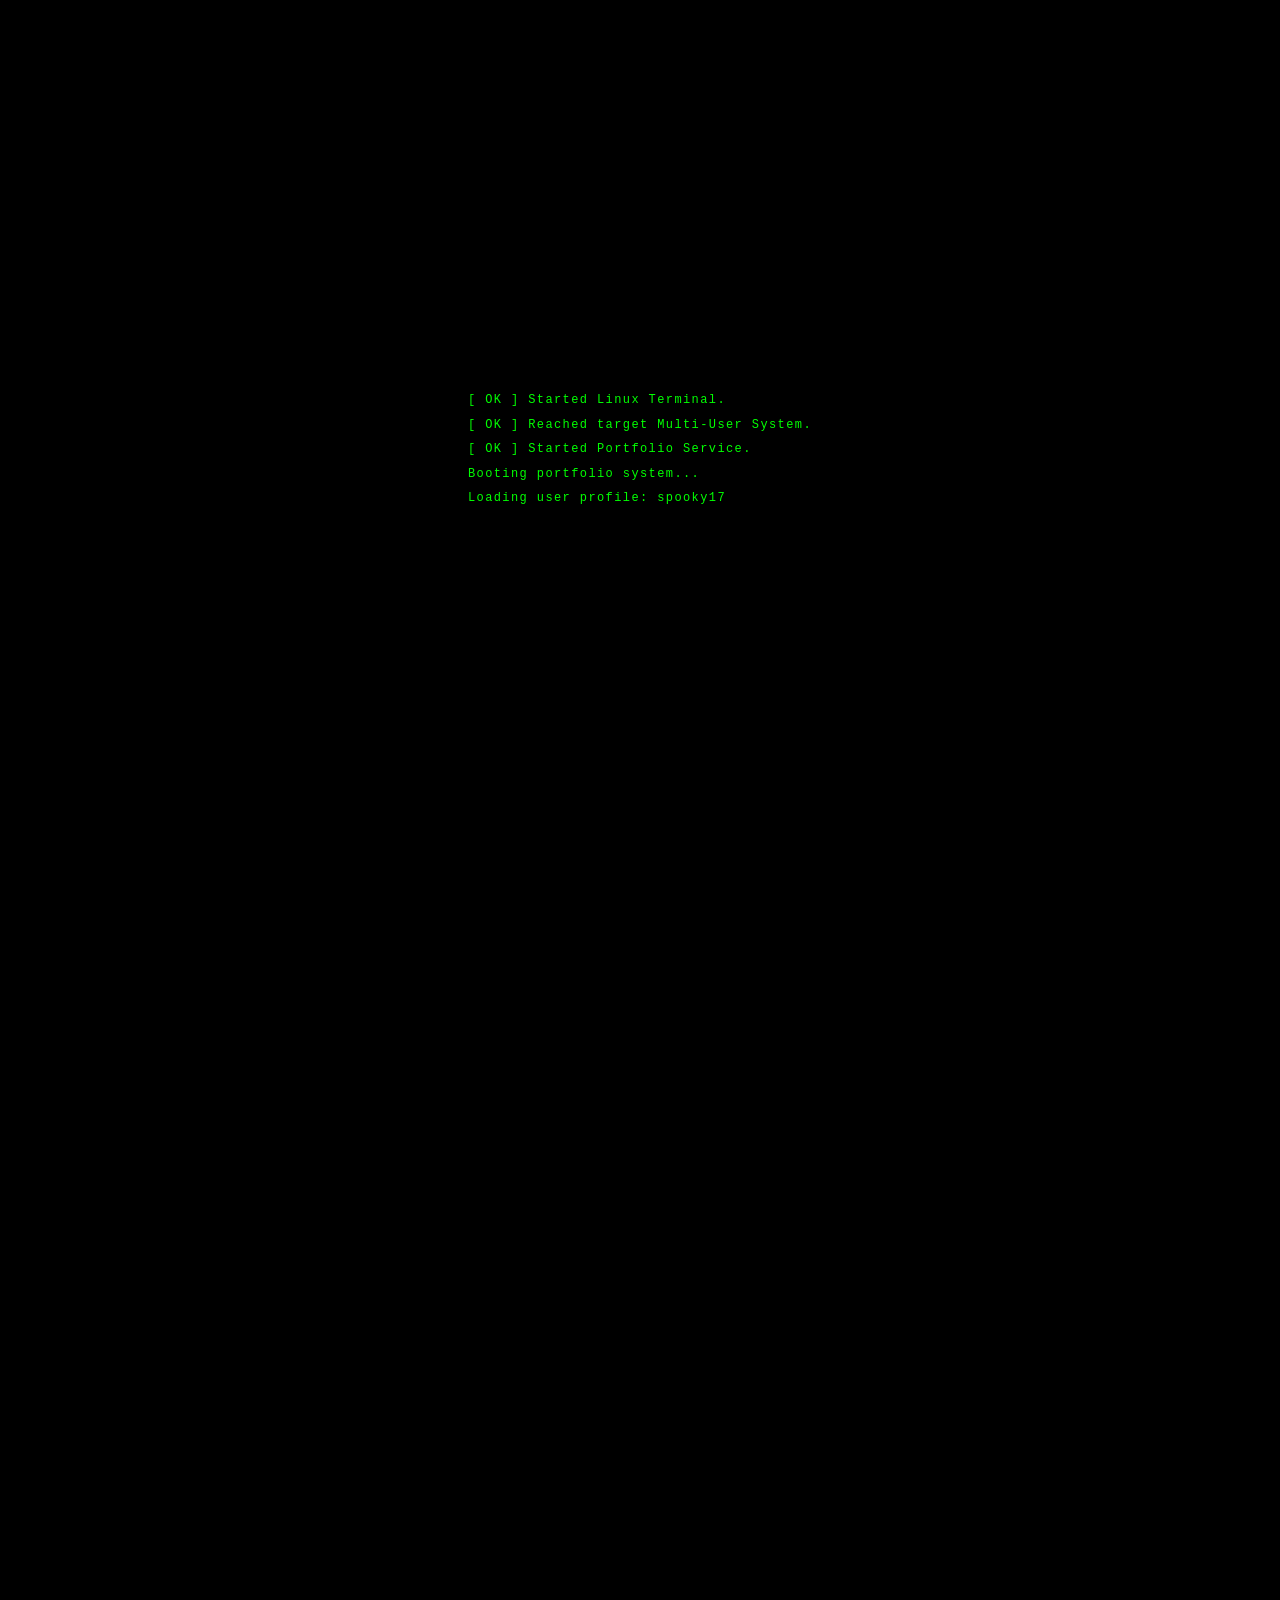
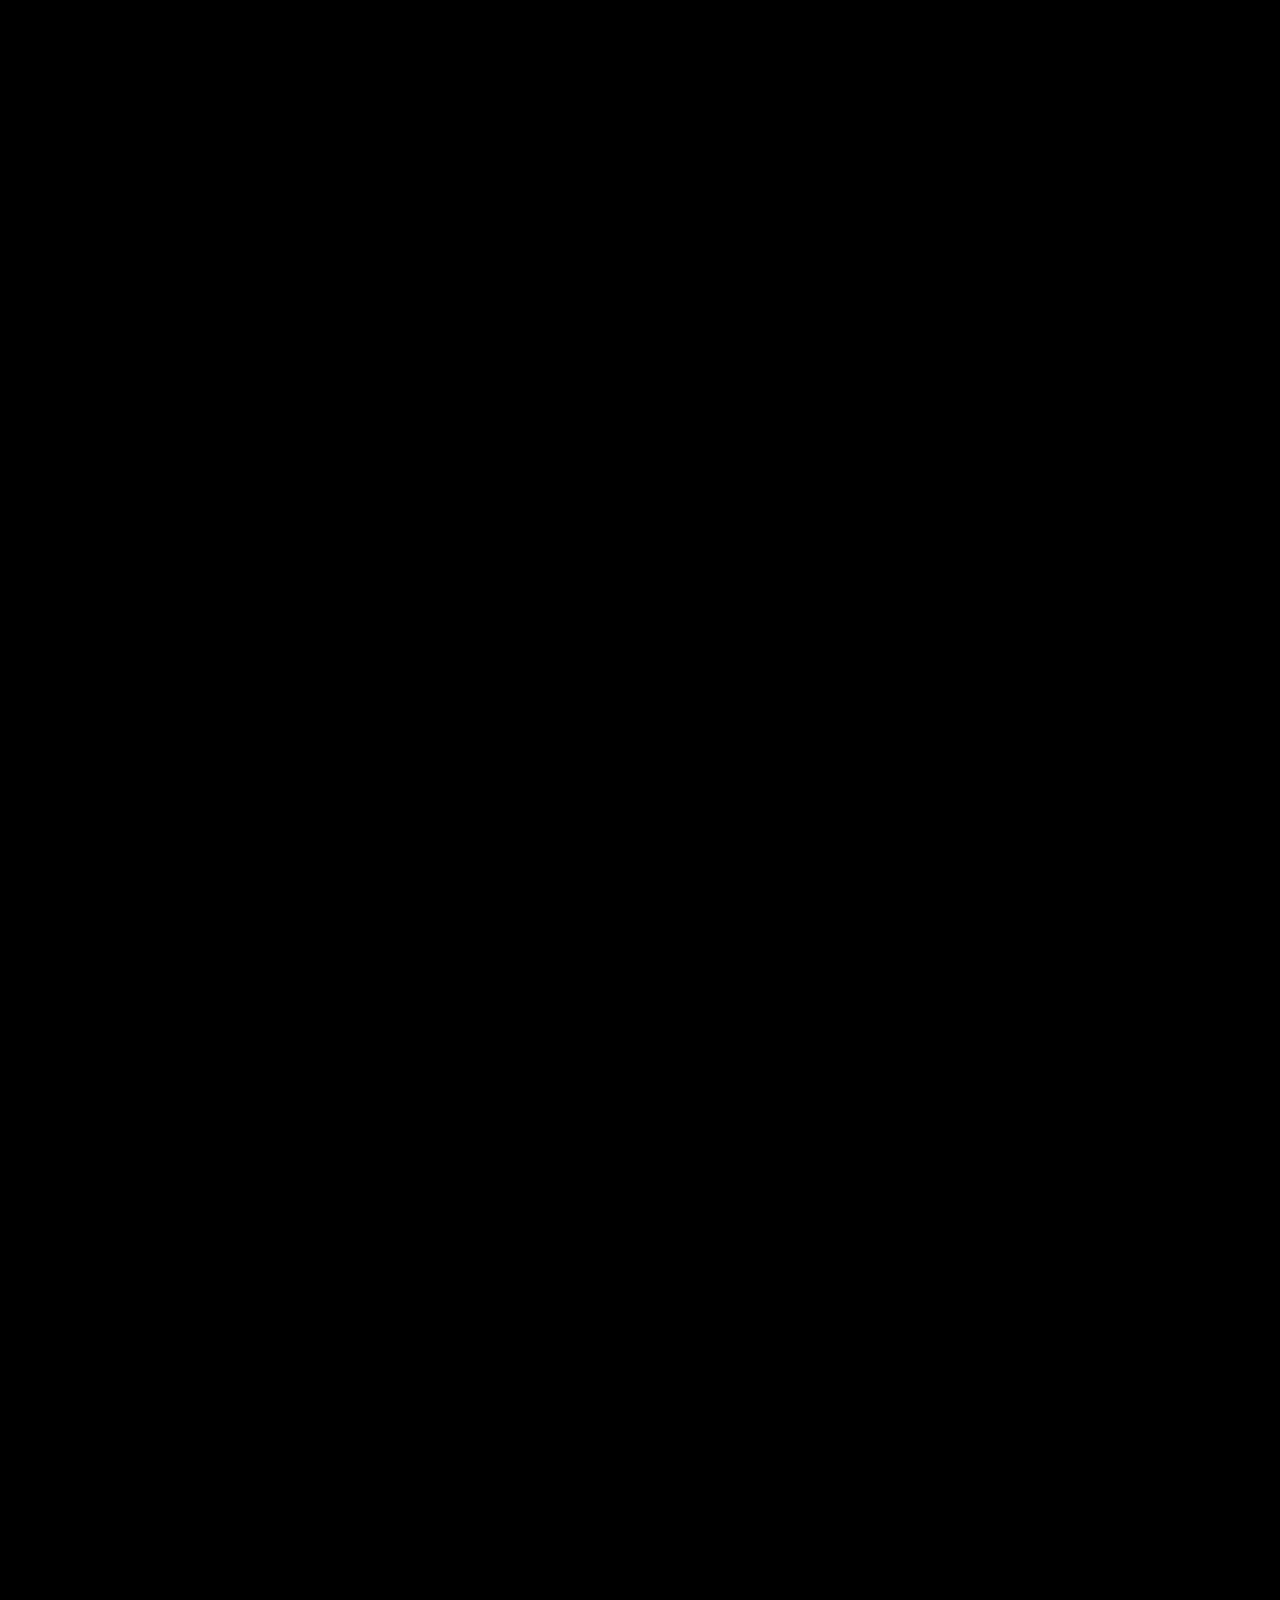
==== index.html @ 94097e0d "Rename index 2.html to index.html" ====
<!DOCTYPE html>
<html lang="es">
<head>
    <meta charset="UTF-8">
    <meta name="viewport" content="width=device-width, initial-scale=1.0">
    <meta name="description" content="Portafolio profesional de José Alonso Mota Ríos (Spooky17) - Data Scientist, Competitive Programmer y Researcher">
    <title>spooky17@datascience:~$</title>
    <style>
        /* Terminal Reset */
        * {
            margin: 0;
            padding: 0;
            box-sizing: border-box;
        }

        :root {
            /* Terminal Colors */
            --color-bg: #000000;
            --color-text-primary: #00FF00;
            --color-text-secondary: #FFFFFF;
            --color-input: #00FFFF;
            --color-warning: #FFFF00;
            --color-error: #FF0000;
            --color-highlight: #FF00FF;
            
            /* Typography */
            --font-terminal: 'Courier New', 'Monaco', 'Lucida Console', monospace;
            --font-size: 14px;
            --letter-spacing: 0.1em;
        }

        html {
            font-size: var(--font-size);
            overflow: hidden;
        }

        body {
            font-family: var(--font-terminal);
            color: var(--color-text-primary);
            background: var(--color-bg);
            line-height: 1.6;
            overflow: hidden;
            letter-spacing: var(--letter-spacing);
            height: 100vh;
            margin: 0;
            padding: 0;
        }

        /* Terminal Container */
        .terminal-container {
            width: 100%;
            height: 100vh;
            background: var(--color-bg);
            display: flex;
            flex-direction: column;
            overflow: hidden;
        }

        .terminal-header {
            padding: 0.5rem 1rem;
            background: #1a1a1a;
            border-bottom: 1px solid #333;
            display: flex;
            align-items: center;
            gap: 0.5rem;
        }

        .terminal-button {
            width: 12px;
            height: 12px;
            border-radius: 50%;
        }

        .btn-close { background: #ff5555; }
        .btn-minimize { background: #ffff55; }
        .btn-maximize { background: #55ff55; }

        .terminal-title {
            margin-left: 1rem;
            color: #888;
            font-size: 12px;
        }

        .terminal-output {
            flex: 1;
            padding: 1rem;
            overflow-y: auto;
            overflow-x: hidden;
            color: var(--color-text-secondary);
            font-size: var(--font-size);
            line-height: 1.5;
            white-space: pre-wrap;
            word-wrap: break-word;
        }

        .terminal-output::-webkit-scrollbar {
            width: 8px;
        }

        .terminal-output::-webkit-scrollbar-track {
            background: #111;
        }

        .terminal-output::-webkit-scrollbar-thumb {
            background: #333;
            border-radius: 4px;
        }

        .terminal-output::-webkit-scrollbar-thumb:hover {
            background: #555;
        }

        .output-line {
            margin-bottom: 0.5rem;
        }

        .prompt {
            color: var(--color-text-primary);
            font-weight: bold;
        }

        .command-input-line {
            display: flex;
            align-items: center;
        }

        .user-input {
            color: var(--color-input);
        }

        .ascii-art {
            color: var(--color-input);
            line-height: 1.2;
            font-size: 12px;
        }

        .ascii-logo {
            color: var(--color-text-primary);
            line-height: 1;
            margin-bottom: 1rem;
        }

        .section-header {
            color: var(--color-highlight);
            font-weight: bold;
            margin: 1rem 0 0.5rem 0;
        }

        .info-line {
            color: var(--color-text-secondary);
        }

        .highlight {
            color: var(--color-input);
            font-weight: bold;
        }

        .warning {
            color: var(--color-warning);
        }

        .error {
            color: var(--color-error);
        }

        .success {
            color: var(--color-text-primary);
        }

        .terminal-input-container {
            display: flex;
            align-items: center;
            padding: 0.5rem 1rem;
            background: var(--color-bg);
            border-top: 1px solid #111;
        }

        .terminal-prompt {
            color: var(--color-text-primary);
            font-weight: bold;
            margin-right: 0.5rem;
            white-space: nowrap;
        }

        #terminalInput {
            flex: 1;
            background: transparent;
            border: none;
            outline: none;
            color: var(--color-input);
            font-family: var(--font-terminal);
            font-size: var(--font-size);
            letter-spacing: var(--letter-spacing);
            caret-color: var(--color-input);
        }

        .cursor {
            display: inline-block;
            width: 8px;
            height: 16px;
            background: var(--color-text-primary);
            animation: blink 1s step-end infinite;
            margin-left: 2px;
        }

        @keyframes blink {
            50% { opacity: 0; }
        }

        .skill-bar {
            display: inline-block;
        }

        .file-item {
            color: var(--color-input);
        }

        .directory-item {
            color: var(--color-highlight);
            font-weight: bold;
        }

        a {
            color: var(--color-input);
            text-decoration: underline;
        }

        a:hover {
            color: var(--color-text-primary);
        }

        /* Mobile Helper Buttons */
        .mobile-helper {
            display: none;
            position: fixed;
            bottom: 1rem;
            left: 50%;
            transform: translateX(-50%);
            background: rgba(0, 0, 0, 0.9);
            border: 1px solid #333;
            border-radius: 8px;
            padding: 0.5rem;
            gap: 0.5rem;
            flex-wrap: wrap;
            justify-content: center;
            max-width: 90%;
            z-index: 1000;
        }

        .helper-btn {
            background: #1a1a1a;
            border: 1px solid var(--color-text-primary);
            color: var(--color-text-primary);
            padding: 0.4rem 0.8rem;
            border-radius: 4px;
            font-family: var(--font-terminal);
            font-size: 11px;
            cursor: pointer;
            transition: all 0.2s;
        }

        .helper-btn:hover,
        .helper-btn:active {
            background: var(--color-text-primary);
            color: var(--color-bg);
        }

        @media (max-width: 768px) {
            .mobile-helper {
                display: flex;
            }

            .terminal-output {
                padding: 0.5rem;
                font-size: 12px;
                padding-bottom: 5rem;
            }

            .terminal-input-container {
                padding: 0.5rem;
            }

            #terminalInput {
                font-size: 12px;
            }

            .ascii-logo {
                font-size: 8px;
            }

            .ascii-art {
                font-size: 10px;
            }
        }

        /* Old styles to remove - Navigation */
        /* Remove old nav styles */
        .old-floating-nav {
            position: fixed;
            left: 2rem;
            top: 50%;
            transform: translateY(-50%);
            z-index: 1000;
            display: flex;
            flex-direction: column;
            gap: 1rem;
            background: var(--glass-bg);
            backdrop-filter: blur(20px);
            border: 1px solid var(--glass-border);
            border-radius: 30px;
            padding: 1.5rem 0.8rem;
            box-shadow: var(--glass-shadow);
        }

        .nav-dot {
            width: 12px;
            height: 12px;
            background: rgba(255, 255, 255, 0.3);
            border-radius: 50%;
            cursor: pointer;
            transition: var(--transition-smooth);
            position: relative;
        }

        .nav-dot::after {
            content: attr(data-tooltip);
            position: absolute;
            left: 30px;
            top: 50%;
            transform: translateY(-50%);
            background: var(--glass-bg);
            backdrop-filter: blur(20px);
            border: 1px solid var(--glass-border);
            padding: 0.5rem 1rem;
            border-radius: 8px;
            white-space: nowrap;
            opacity: 0;
            pointer-events: none;
            transition: var(--transition-fast);
            font-size: 0.85rem;
        }

        .nav-dot:hover::after {
            opacity: 1;
        }

        .nav-dot:hover,
        .nav-dot.active {
            background: var(--color-cyan);
            box-shadow: 0 0 20px var(--color-cyan);
            transform: scale(1.3);
        }

        /* Loading Terminal Boot */
        #loading-screen {
            position: fixed;
            top: 0;
            left: 0;
            width: 100%;
            height: 100%;
            background: var(--color-bg);
            display: flex;
            flex-direction: column;
            align-items: center;
            justify-content: center;
            z-index: 10000;
            transition: opacity 0.3s ease;
            color: var(--color-text-primary);
            font-family: var(--font-terminal);
        }

        #loading-screen.hidden {
            opacity: 0;
            visibility: hidden;
            pointer-events: none;
        }

        .boot-text {
            color: var(--color-text-primary);
            font-size: 12px;
            text-align: left;
            line-height: 1.8;
        }

        .boot-line {
            margin: 0.2rem 0;
        }

        /* Remove old main container */
        .old-main-container {
            position: relative;
            z-index: 1;
            padding: 2rem;
            max-width: 1600px;
            margin: 0 auto;
        }

        /* Remove old mobile menu */
        .old-mobile-menu-btn {
            display: none;
            position: fixed;
            top: 2rem;
            right: 2rem;
            z-index: 2000;
            width: 50px;
            height: 50px;
            background: var(--glass-bg);
            backdrop-filter: blur(20px);
            border: 1px solid var(--glass-border);
            border-radius: 50%;
            cursor: pointer;
            flex-direction: column;
            align-items: center;
            justify-content: center;
            gap: 5px;
        }

        .mobile-menu-btn span {
            width: 20px;
            height: 2px;
            background: var(--color-cyan);
            transition: var(--transition-fast);
        }

        .mobile-menu-btn.active span:nth-child(1) {
            transform: rotate(45deg) translate(5px, 5px);
        }

        .mobile-menu-btn.active span:nth-child(2) {
            opacity: 0;
        }

        .mobile-menu-btn.active span:nth-child(3) {
            transform: rotate(-45deg) translate(6px, -6px);
        }

        /* Responsive adjustments */
        @media (max-width: 768px) {
            .terminal-output {
                padding: 0.5rem;
                font-size: 12px;
                padding-bottom: 5rem;
            }

            .terminal-input-container {
                padding: 0.5rem;
            }

            #terminalInput {
                font-size: 12px;
            }

            .ascii-logo {
                font-size: 8px;
            }

            .ascii-art {
                font-size: 10px;
            }
        }
    </style>
</head>
<body>








































    </style>
</head>
<body>
    <!-- Terminal Boot Screen -->
    <div id="loading-screen">
        <div class="boot-text">
            <div class="boot-line">[  OK  ] Started Linux Terminal.</div>
            <div class="boot-line">[  OK  ] Reached target Multi-User System.</div>
            <div class="boot-line">[  OK  ] Started Portfolio Service.</div>
            <div class="boot-line">        </div>
            <div class="boot-line">Booting portfolio system...</div>
            <div class="boot-line">Loading user profile: spooky17</div>
        </div>
    </div>

    <!-- Terminal Container -->
    <div class="terminal-container">
        <div class="terminal-header">
            <div class="terminal-button btn-close"></div>
            <div class="terminal-button btn-minimize"></div>
            <div class="terminal-button btn-maximize"></div>
            <div class="terminal-title">spooky17@datascience: ~</div>
        </div>
        
        <div class="terminal-output" id="terminalOutput"></div>
        
        <div class="terminal-input-container">
            <span class="terminal-prompt" id="currentPrompt">spooky17@datascience:~$</span>
            <input type="text" id="terminalInput" autocomplete="off" autofocus />
        </div>
    </div>
    
    <!-- Mobile Helper Buttons -->
    <div class="mobile-helper">
        <button class="helper-btn" onclick="executeCommand('help')">help</button>
        <button class="helper-btn" onclick="executeCommand('ls')">ls</button>
        <button class="helper-btn" onclick="executeCommand('about')">about</button>
        <button class="helper-btn" onclick="executeCommand('skills')">skills</button>
        <button class="helper-btn" onclick="executeCommand('projects')">projects</button>
        <button class="helper-btn" onclick="executeCommand('clear')">clear</button>
    </div>
        <!-- Old content removed -->
        <!--
        <div id="hero" class="bento-grid">
            <!-- Main Hero Card -->
            <div class="glass-card hero-card fade-in delay-1">
                <div class="hero-content">
                    <div class="hero-avatar">👨‍💻</div>
                    <h1 class="hero-name">José Alonso Mota Ríos</h1>
                    <p class="hero-alias">@Spooky17</p>
                    <p class="hero-role">Data Scientist · Competitive Programmer · Researcher</p>
                    <div class="hero-location">
                        <span>📍</span>
                        <span>México</span>
                    </div>
                </div>
            </div>

            <!-- Stats Card -->
            <div class="glass-card stats-card fade-in delay-2">
                <div class="card-icon">📈</div>
                <h3 class="card-title">Estadísticas</h3>
                <div class="stat-item">
                    <div class="stat-number">8</div>
                    <div class="stat-label">Años de experiencia</div>
                </div>
                <div class="stat-item">
                    <div class="stat-number">25+</div>
                    <div class="stat-label">Repositorios</div>
                </div>
                <div class="stat-item">
                    <div class="stat-number">500+</div>
                    <div class="stat-label">Commits</div>
                </div>
            </div>

            <!-- Education Card -->
            <div class="glass-card education-card fade-in delay-3">
                <div class="card-icon">🎓</div>
                <h3 class="card-title">Educación</h3>
                <p class="card-subtitle">Instituto Politécnico Nacional (IPN)</p>
                <p class="card-text"><strong>Ciencia de Datos</strong></p>
                <p class="card-text">Una de las instituciones más prestigiosas de México en investigación y desarrollo tecnológico.</p>
            </div>

            <!-- Primary Skills Card -->
            <div class="glass-card skills-card fade-in delay-4">
                <div class="card-icon">💻</div>
                <h3 class="card-title">Lenguajes</h3>
                <div class="lang-skills">
                    <div class="lang-skill">
                        <div class="lang-header">
                            <span class="lang-name">C++</span>
                            <span class="lang-percent">95%</span>
                        </div>
                        <div class="lang-bar">
                            <div class="lang-progress" style="width: 95%;"></div>
                        </div>
                        <p class="lang-desc">Programación competitiva</p>
                    </div>
                    <div class="lang-skill">
                        <div class="lang-header">
                            <span class="lang-name">Python</span>
                            <span class="lang-percent">95%</span>
                        </div>
                        <div class="lang-bar">
                            <div class="lang-progress" style="width: 95%;"></div>
                        </div>
                        <p class="lang-desc">Data Science &amp; ML</p>
                    </div>
                    <div class="lang-skill">
                        <div class="lang-header">
                            <span class="lang-name">R</span>
                            <span class="lang-percent">85%</span>
                        </div>
                        <div class="lang-bar">
                            <div class="lang-progress" style="width: 85%;"></div>
                        </div>
                        <p class="lang-desc">Análisis estadístico</p>
                    </div>
                </div>
            </div>

            <!-- Bio/About Card -->
            <div id="about" class="glass-card bio-card fade-in delay-5">
                <div class="card-icon">🚀</div>
                <h3 class="card-title">Sobre Mí</h3>
                <p class="card-text">Con <strong>8 años de experiencia en programación</strong> que comenzó desde temprana edad, he desarrollado una sólida trayectoria en el campo de la tecnología y el análisis de datos.</p>
                <p class="card-text">Mi verdadera pasión radica en la <strong>Ciencia de Datos y la Analítica Avanzada</strong>, donde me especializo en transformar datos complejos en insights accionables que impulsan decisiones estratégicas.</p>
                <p class="card-text">Creo firmemente en diseñar e implementar soluciones innovadoras y eficientes para problemas del mundo real mediante análisis de datos, modelado predictivo y técnicas avanzadas de machine learning.</p>
            </div>

            <!-- Achievement Card -->
            <div class="glass-card achievement-card fade-in delay-6">
                <div class="achievement-icon">🏆</div>
                <h3 class="achievement-title">Representante Estatal</h3>
                <p class="achievement-subtitle">Olimpiada Mexicana de Informática</p>
                <p class="card-text">Competidor de élite en la competencia nacional más prestigiosa de programación competitiva en México.</p>
            </div>
        </div>

        <!-- Skills Grid -->
        <div id="skills" class="bento-grid">
            <!-- Tools & Technologies Card -->
            <div class="glass-card skills-card fade-in delay-1">
                <div class="card-icon">🛠️</div>
                <h3 class="card-title">Herramientas</h3>
                <div class="skill-tags">
                    <span class="skill-tag">Git/GitHub</span>
                    <span class="skill-tag">Docker</span>
                    <span class="skill-tag">AWS</span>
                    <span class="skill-tag">SQL</span>
                    <span class="skill-tag">macOS</span>
                    <span class="skill-tag">Windows</span>
                </div>
            </div>

            <!-- Specializations Card -->
            <div class="glass-card skills-card fade-in delay-2">
                <div class="card-icon">🎯</div>
                <h3 class="card-title">Especializaciones</h3>
                <div class="skill-tags">
                    <span class="skill-tag">Ciencia de Datos</span>
                    <span class="skill-tag">Análisis de Datos</span>
                    <span class="skill-tag">Machine Learning</span>
                    <span class="skill-tag">Algorítmica</span>
                    <span class="skill-tag">Resolución de Problemas</span>
                </div>
            </div>

            <!-- Competitive Skills Card -->
            <div class="glass-card skills-card fade-in delay-3">
                <div class="card-icon">⚡</div>
                <h3 class="card-title">Skills Competitivas</h3>
                <div class="skill-tags">
                    <span class="skill-tag">Algoritmos Avanzados</span>
                    <span class="skill-tag">Estructuras de Datos</span>
                    <span class="skill-tag">Optimización</span>
                    <span class="skill-tag">Pensamiento Analítico</span>
                    <span class="skill-tag">Presión Bajo Tiempo</span>
                </div>
            </div>
        </div>

        <!-- Projects Section with Masonry -->
        <div class="projects-section" id="projects">
            <div class="section-header">
                <h2 class="section-title">Proyectos Destacados</h2>
                <p class="section-subtitle">Explorando datos, construyendo soluciones</p>
            </div>
            <div class="masonry-grid">
                <div class="project-card fade-in delay-1">
                    <div class="project-icon">📊</div>
                    <h3 class="project-title">Análisis Exploratorio de Datos</h3>
                    <p class="project-desc">Exploración profunda de datasets complejos utilizando técnicas avanzadas de visualización y análisis estadístico para descubrir patrones ocultos.</p>
                    <div class="project-tags">
                        <span class="project-tag">Python</span>
                        <span class="project-tag">Pandas</span>
                        <span class="project-tag">Matplotlib</span>
                    </div>
                    <a href="https://github.com/spooky1703?tab=repositories" target="_blank" rel="noopener noreferrer" class="project-link">Ver en GitHub →</a>
                </div>

                <div class="project-card fade-in delay-2">
                    <div class="project-icon">🤖</div>
                    <h3 class="project-title">Modelo de Machine Learning</h3>
                    <p class="project-desc">Desarrollo de modelos predictivos utilizando algoritmos de ML supervisado y no supervisado para resolver problemas reales de clasificación y regresión.</p>
                    <div class="project-tags">
                        <span class="project-tag">Python</span>
                        <span class="project-tag">Scikit-learn</span>
                        <span class="project-tag">TensorFlow</span>
                    </div>
                    <a href="https://github.com/spooky1703?tab=repositories" target="_blank" rel="noopener noreferrer" class="project-link">Ver en GitHub →</a>
                </div>

                <div class="project-card fade-in delay-3">
                    <div class="project-icon">⚡</div>
                    <h3 class="project-title">Algoritmo Competitivo</h3>
                    <p class="project-desc">Implementación de algoritmos eficientes para resolver problemas complejos de programación competitiva con optimización de tiempo y espacio.</p>
                    <div class="project-tags">
                        <span class="project-tag">C++</span>
                        <span class="project-tag">Algoritmos</span>
                        <span class="project-tag">Optimización</span>
                    </div>
                    <a href="https://github.com/spooky1703?tab=repositories" target="_blank" rel="noopener noreferrer" class="project-link">Ver en GitHub →</a>
                </div>

                <div class="project-card fade-in delay-4">
                    <div class="project-icon">🔮</div>
                    <h3 class="project-title">Análisis Predictivo</h3>
                    <p class="project-desc">Modelos de series temporales y regresión para predecir tendencias futuras basadas en patrones históricos utilizando técnicas estadísticas avanzadas.</p>
                    <div class="project-tags">
                        <span class="project-tag">R</span>
                        <span class="project-tag">Regression</span>
                        <span class="project-tag">Time Series</span>
                    </div>
                    <a href="https://github.com/spooky1703?tab=repositories" target="_blank" rel="noopener noreferrer" class="project-link">Ver en GitHub →</a>
                </div>

                <div class="project-card fade-in delay-5">
                    <div class="project-icon">📈</div>
                    <h3 class="project-title">Visualización de Datos</h3>
                    <p class="project-desc">Creación de dashboards interactivos y visualizaciones dinámicas para comunicar insights complejos de manera clara y efectiva.</p>
                    <div class="project-tags">
                        <span class="project-tag">Python</span>
                        <span class="project-tag">D3.js</span>
                        <span class="project-tag">Tableau</span>
                    </div>
                    <a href="https://github.com/spooky1703?tab=repositories" target="_blank" rel="noopener noreferrer" class="project-link">Ver en GitHub →</a>
                </div>

                <div class="project-card fade-in delay-6">
                    <div class="project-icon">🔄</div>
                    <h3 class="project-title">Pipeline de Datos</h3>
                    <p class="project-desc">Arquitectura ETL robusta para procesamiento automatizado de grandes volúmenes de datos con integración cloud y bases de datos relacionales.</p>
                    <div class="project-tags">
                        <span class="project-tag">Python</span>
                        <span class="project-tag">SQL</span>
                        <span class="project-tag">AWS</span>
                    </div>
                    <a href="https://github.com/spooky1703?tab=repositories" target="_blank" rel="noopener noreferrer" class="project-link">Ver en GitHub →</a>
                </div>
            </div>
        </div>

        <!-- Contact & GitHub Grid -->
        <div id="github" class="bento-grid">
            <!-- Contact Card -->
            <div id="contact" class="glass-card contact-card fade-in delay-1">
                <div class="card-icon">📨</div>
                <h3 class="card-title">¿Colaboramos?</h3>
                <p class="card-text">Estoy siempre abierto a nuevos proyectos, colaboraciones y oportunidades interesantes en ciencia de datos.</p>
                <div class="contact-methods">
                    <div class="contact-method">
                        <div class="contact-icon">📧</div>
                        <div class="contact-info">
                            <h4>Email</h4>
                            <a href="mailto:ryverz.alonso@gmail.com">ryverz.alonso@gmail.com</a>
                        </div>
                    </div>
                    <div class="contact-method">
                        <div class="contact-icon">📍</div>
                        <div class="contact-info">
                            <h4>Ubicación</h4>
                            <p>México 🇲🇽</p>
                        </div>
                    </div>
                </div>
            </div>

            <!-- GitHub Card -->
            <div class="glass-card github-card fade-in delay-2">
                <div class="card-icon">⚡</div>
                <h3 class="card-title">GitHub Stats</h3>
                <p class="card-subtitle">@spooky1703</p>
                <div class="github-stats">
                    <div class="github-stat">
                        <div class="github-number">25+</div>
                        <div class="github-label">Repos</div>
                    </div>
                    <div class="github-stat">
                        <div class="github-number">500+</div>
                        <div class="github-label">Commits</div>
                    </div>
                    <div class="github-stat">
                        <div class="github-number">10+</div>
                        <div class="github-label">Proyectos</div>
                    </div>
                </div>
                <a href="https://github.com/spooky1703?tab=repositories" target="_blank" rel="noopener noreferrer" class="cta-button">Ver Perfil Completo →</a>
            </div>
        </div>
    </div>



    -->

    <script>
        // Terminal System Variables
        let commandHistory = [];
        let historyIndex = -1;
        let currentDirectory = '~';
        const terminalOutput = document.getElementById('terminalOutput');
        const terminalInput = document.getElementById('terminalInput');
        const currentPrompt = document.getElementById('currentPrompt');
        
        // File System Structure
        const fileSystem = {
            '~': {
                'README.md': 'file',
                'about': 'dir',
                'skills': 'dir',
                'projects': 'dir',
                'achievements': 'dir',
                'contact': 'dir'
            },
            '~/about': {
                'bio.txt': 'file',
                'education.txt': 'file',
                'experience.txt': 'file'
            },
            '~/skills': {
                'languages.txt': 'file',
                'tools.txt': 'file',
                'frameworks.txt': 'file'
            },
            '~/projects': {
                'data_science': 'dir',
                'competitive': 'dir',
                'research': 'dir'
            },
            '~/achievements': {
                'omi.txt': 'file'
            },
            '~/contact': {
                'info.txt': 'file'
            }
        };
        
        // Boot sequence
        window.addEventListener('load', () => {
            setTimeout(() => {
                document.getElementById('loading-screen').classList.add('hidden');
                displayWelcome();
                terminalInput.focus();
            }, 2000);
        });

        // Welcome Screen with ASCII Art
        function displayWelcome() {
            const welcome = `
Last login: Mon Oct 27 12:53:15 2025
Linux datascience 5.15.0-78-generic #85-Ubuntu

 _____ ____   ___   ___  _  __ __   __ _  _____
/  ___||  _ \\ / _ \\ / _ \\| |/ / \\ \\ / /(_)|___  |
\\ \`--. | |_) | | | | | | | ' /   \\ V /  _    / / 
 \`--. \\|  __/| | | | | | |  <     \\ /  | |  / /  
/\\__/ /| |   | |_| | |_| | . \\    | |  | | / /   
\\____/ |_|    \\___/ \\___/|_|\\_\\   |_|  |_|/_/    
                                                 
     DATA SCIENTIST & COMPETITIVE PROGRAMMER

<span class="highlight">Bienvenido al sistema.</span> Escribe '<span class="success">help</span>' para ver comandos disponibles.
<span class="info-line">Usuario: Jose Alonso Mota Rios | Alias: Spooky17 | Ubicacion: Mexico</span>
`;
            addOutput(welcome);
        }

        // Output helper
        function addOutput(text, includePrompt = false) {
            const line = document.createElement('div');
            line.className = 'output-line';
            if (includePrompt) {
                line.innerHTML = `<span class="prompt">${getCurrentPrompt()}</span> <span class="user-input">${text}</span>`;
            } else {
                line.innerHTML = text;
            }
            terminalOutput.appendChild(line);
            terminalOutput.scrollTop = terminalOutput.scrollHeight;
        }
        
        function getCurrentPrompt() {
            return `spooky17@datascience:${currentDirectory}$`;
        }
        
        function updatePrompt() {
            currentPrompt.textContent = getCurrentPrompt();
        }

        // Command Handler
        terminalInput.addEventListener('keydown', (e) => {
            if (e.key === 'Enter') {
                const command = terminalInput.value.trim();
                if (command) {
                    commandHistory.push(command);
                    historyIndex = commandHistory.length;
                    addOutput(command, true);
                    executeCommand(command);
                }
                terminalInput.value = '';
            } else if (e.key === 'ArrowUp') {
                e.preventDefault();
                if (historyIndex > 0) {
                    historyIndex--;
                    terminalInput.value = commandHistory[historyIndex];
                }
            } else if (e.key === 'ArrowDown') {
                e.preventDefault();
                if (historyIndex < commandHistory.length - 1) {
                    historyIndex++;
                    terminalInput.value = commandHistory[historyIndex];
                } else {
                    historyIndex = commandHistory.length;
                    terminalInput.value = '';
                }
            } else if (e.key === 'Tab') {
                e.preventDefault();
                // Simple autocomplete
                const partial = terminalInput.value;
                const commands = ['help', 'ls', 'cd', 'cat', 'pwd', 'clear', 'whoami', 'about', 'skills', 'projects', 'contact', 'github', 'omi', 'tree', 'history'];
                const matches = commands.filter(cmd => cmd.startsWith(partial));
                if (matches.length === 1) {
                    terminalInput.value = matches[0];
                }
            }
        });
        
        // Keep input focused
        terminalOutput.addEventListener('click', () => {
            terminalInput.focus();
        });

        // Execute Command
        function executeCommand(cmd) {
            const parts = cmd.split(' ');
            const command = parts[0].toLowerCase();
            const args = parts.slice(1);
            
            switch(command) {
                case 'help':
                    showHelp();
                    break;
                case 'ls':
                    listDirectory(args[0]);
                    break;
                case 'cd':
                    changeDirectory(args[0]);
                    break;
                case 'pwd':
                    addOutput(currentDirectory);
                    break;
                case 'cat':
                    catFile(args[0]);
                    break;
                case 'clear':
                    terminalOutput.innerHTML = '';
                    break;
                case 'whoami':
                    showWhoami();
                    break;
                case 'about':
                    showAbout();
                    break;
                case 'skills':
                    showSkills();
                    break;
                case 'projects':
                    showProjects();
                    break;
                case 'contact':
                    showContact();
                    break;
                case 'github':
                    showGithub();
                    break;
                case 'omi':
                    showOmi();
                    break;
                case 'tree':
                    showTree();
                    break;
                case 'history':
                    showHistory();
                    break;
                case 'matrix':
                    showMatrix();
                    break;
                case 'hack':
                    showHack();
                    break;
                case '':
                    break;
                default:
                    addOutput(`<span class="error">bash: ${command}: command not found</span>\nTry 'help' for available commands.`);
            }
        }

        // Command Functions
        function showHelp() {
            const help = `
<span class="section-header">Comandos disponibles:</span>

<span class="highlight">NAVEGACION:</span>
  ls              - listar archivos y directorios
  cd <dir>        - cambiar directorio
  pwd             - mostrar directorio actual
  tree            - mostrar estructura de archivos

<span class="highlight">INFORMACION:</span>
  about           - informacion personal
  skills          - habilidades tecnicas  
  projects        - portfolio de proyectos
  contact         - informacion de contacto

<span class="highlight">ESPECIALES:</span>
  omi             - logros en programacion competitiva
  github          - repositorios y contribuciones
  clear           - limpiar pantalla
  history         - historial de comandos
  whoami          - informacion del usuario actual
  matrix          - [easter egg]
  hack            - [easter egg]

<span class="success">Tip:</span> Usa 'cat <archivo>' para leer archivos especificos
<span class="success">Tip:</span> Usa TAB para autocompletar comandos
<span class="success">Tip:</span> Usa las flechas arriba/abajo para navegar el historial
`;
            addOutput(help);
        }

        function listDirectory(path) {
            const dir = path ? (path.startsWith('~') ? path : currentDirectory + '/' + path) : currentDirectory;
            const contents = fileSystem[dir];
            
            if (!contents) {
                addOutput(`<span class="error">ls: cannot access '${path}': No such file or directory</span>`);
                return;
            }
            
            let output = '';
            for (const [name, type] of Object.entries(contents)) {
                if (type === 'dir') {
                    output += `<span class="directory-item">${name}/</span>  `;
                } else {
                    output += `<span class="file-item">${name}</span>  `;
                }
            }
            addOutput(output);
        }
        
        function changeDirectory(path) {
            if (!path || path === '~') {
                currentDirectory = '~';
                updatePrompt();
                return;
            }
            
            if (path === '..') {
                if (currentDirectory !== '~') {
                    const parts = currentDirectory.split('/');
                    parts.pop();
                    currentDirectory = parts.join('/') || '~';
                    updatePrompt();
                }
                return;
            }
            
            const newPath = path.startsWith('~') ? path : currentDirectory + '/' + path;
            
            if (fileSystem[newPath]) {
                currentDirectory = newPath;
                updatePrompt();
            } else {
                addOutput(`<span class="error">cd: ${path}: No such file or directory</span>`);
            }
        }

        function catFile(filename) {
            if (!filename) {
                addOutput(`<span class="error">cat: missing file operand</span>`);
                return;
            }
            
            const fileContent = {
                'README.md': `
<span class="section-header">===================================</span>
<span class="section-header">    PORTFOLIO - JOSE ALONSO MOTA   </span>
<span class="section-header">===================================</span>

Bienvenido a mi portafolio interactivo estilo terminal.

Explora usando comandos de Linux para descubrir mi experiencia,
habilidades y proyectos en ciencia de datos.

<span class="highlight">Comandos sugeridos:</span>
  * cd about && cat bio.txt
  * cat skills/languages.txt
  * omi
  * projects
`,
                'bio.txt': `
<span class="section-header">=====================================</span>
<span class="section-header">|        INFORMACION PERSONAL       |</span>
<span class="section-header">=====================================</span>

<span class="highlight">Nombre:</span> Jose Alonso Mota Rios
<span class="highlight">Alias:</span>  Spooky17
<span class="highlight">Email:</span>  ryverz.alonso@gmail.com
<span class="highlight">GitHub:</span> <a href="https://github.com/spooky1703" target="_blank">https://github.com/spooky1703</a>

[+] 8 anos de experiencia en programacion
[+] Representante estatal en OMI
[+] Estudiante de Ciencia de Datos - IPN
[+] Especializacion en ML y Data Analytics

<span class="section-header">=====================================</span>
`,
                'education.txt': `
<span class="highlight">[*] EDUCACION</span>

<span class="section-header">Instituto Politecnico Nacional (IPN)</span>
Programa: Ciencia de Datos
Estatus: Estudiante

Una de las instituciones mas prestigiosas de Mexico
en investigacion y desarrollo tecnologico.
`,
                'experience.txt': `
<span class="highlight">[*] EXPERIENCIA</span>

<span class="success">[+]</span> 8 anos de experiencia en programacion
<span class="success">[+]</span> Inicio desde temprana edad
<span class="success">[+]</span> Representante Estatal - OMI
<span class="success">[+]</span> Especialista en Data Science & Analytics
<span class="success">[+]</span> Competidor de programacion algortimica
`,
                'languages.txt': `
<span class="section-header">&gt;&gt;&gt;&gt;&gt; LENGUAJES DE PROGRAMACION &lt;&lt;&lt;&lt;&lt;</span>

<span class="highlight">C++</span>     [<span class="success">====================</span>] 95%
        Programacion competitiva, algoritmos avanzados
        
<span class="highlight">Python</span>  [<span class="success">====================</span>] 95%
        ML, analisis de datos, automatizacion
        
<span class="highlight">R</span>       [<span class="success">===============</span>     ] 85%
        Estadistica y analisis exploratorio
`,
                'tools.txt': `
<span class="highlight">[*] HERRAMIENTAS & TECNOLOGIAS</span>

  * Git/GitHub
  * Docker
  * AWS
  * SQL
  * macOS
  * Windows
`,
                'frameworks.txt': `
<span class="highlight">[*] ESPECIALIZACIONES</span>

  * Ciencia de Datos
  * Analisis de Datos
  * Machine Learning
  * Programacion Algoritmica Competitiva
  * Resolucion de Problemas Complejos
`,
                'omi.txt': `
<span class="section-header">[+] EXPERIENCIA COMPETITIVA [+]</span>

<span class="highlight">&gt;&gt;&gt; OLIMPIADA MEXICANA DE INFORMATICA &lt;&lt;&lt;</span>

<span class="success">Status:</span> REPRESENTANTE ESTATAL
<span class="success">Ano:</span> [CONFIDENCIAL]
<span class="success">Ranking:</span> TOP NATIONAL LEVEL

<span class="highlight">Habilidades desarrolladas:</span>
  * Algoritmos avanzados
  * Estructuras de datos complejas  
  * Optimizacion bajo presion
  * Pensamiento computacional
  * Resolucion de problemas criticos

<span class="section-header">OMI = La competencia nacional mas prestigiosa</span>
<span class="section-header">      de programacion algoritmica en Mexico</span>
`,
                'info.txt': `
<span class="section-header">[*] INFORMACION DE CONTACTO</span>

<span class="highlight">Email:</span>     ryverz.alonso@gmail.com
<span class="highlight">GitHub:</span>    <a href="https://github.com/spooky1703" target="_blank">github.com/spooky1703</a>
<span class="highlight">Ubicacion:</span> Mexico

<span class="success">Estoy abierto a colaboraciones y oportunidades!</span>
`
            };
            
            const content = fileContent[filename];
            if (content) {
                addOutput(content);
            } else {
                addOutput(`<span class="error">cat: ${filename}: No such file or directory</span>`);
            }
        }

        function showWhoami() {
            addOutput(`
spooky17

<span class="highlight">Full Name:</span> Jose Alonso Mota Rios
<span class="highlight">Role:</span> Data Scientist & Competitive Programmer
<span class="highlight">Location:</span> Mexico
`);
        }
        
        function showAbout() {
            addOutput(`
<span class="section-header">=====================================</span>
<span class="section-header">|        SOBRE MI - SPOOKY17        |</span>
<span class="section-header">=====================================</span>

Con <span class="highlight">8 anos de experiencia en programacion</span> que comenzo desde
temprana edad, he desarrollado una solida trayectoria en el campo
de la tecnologia y el analisis de datos.

Mi verdadera pasion radica en la <span class="highlight">Ciencia de Datos y la Analitica
Avanzada</span>, donde me especializo en transformar datos complejos en
insights accionables que impulsan decisiones estrategicas.

Creo firmemente en disenar e implementar soluciones innovadoras
y eficientes para problemas del mundo real mediante analisis de
datos, modelado predictivo y tecnicas avanzadas de machine learning.

<span class="success">[+]</span> Estudiante - Instituto Politecnico Nacional (IPN)
<span class="success">[+]</span> Representante Estatal - OMI
<span class="success">[+]</span> Data Scientist & Competitive Programmer
`);
        }
        
        function showSkills() {
            addOutput(`
<span class="section-header">&gt;&gt;&gt;&gt;&gt; HABILIDADES TECNICAS &lt;&lt;&lt;&lt;&lt;</span>

<span class="highlight">LENGUAJES DE PROGRAMACION:</span>
  C++     [<span class="success">====================</span>] 95% - Programacion competitiva
  Python  [<span class="success">====================</span>] 95% - ML, Data Science
  R       [<span class="success">===============</span>     ] 85% - Analisis estadistico

<span class="highlight">HERRAMIENTAS:</span>
  Git/GitHub  |  Docker  |  AWS  |  SQL  |  macOS  |  Windows

<span class="highlight">ESPECIALIZACIONES:</span>
  * Ciencia de Datos
  * Analisis de Datos
  * Machine Learning
  * Algoritmos Avanzados
  * Estructuras de Datos Complejas
  * Optimizacion y Performance
  * Resolucion de Problemas

<span class="success">Tip:</span> Usa 'cat skills/languages.txt' para mas detalles
`);
        }
        
        console.log('%c👋 Hola! Bienvenido a mi portafolio', 'color: #00D9FF; font-size: 20px; font-weight: bold;');
        console.log('%c💼 Busco oportunidades en Data Science', 'color: #BC13FE; font-size: 14px;');
        console.log('%c📧 Contacto: ryverz.alonso@gmail.com', 'color: #39FF14; font-size: 14px;');
    </script>
</body>
</html>
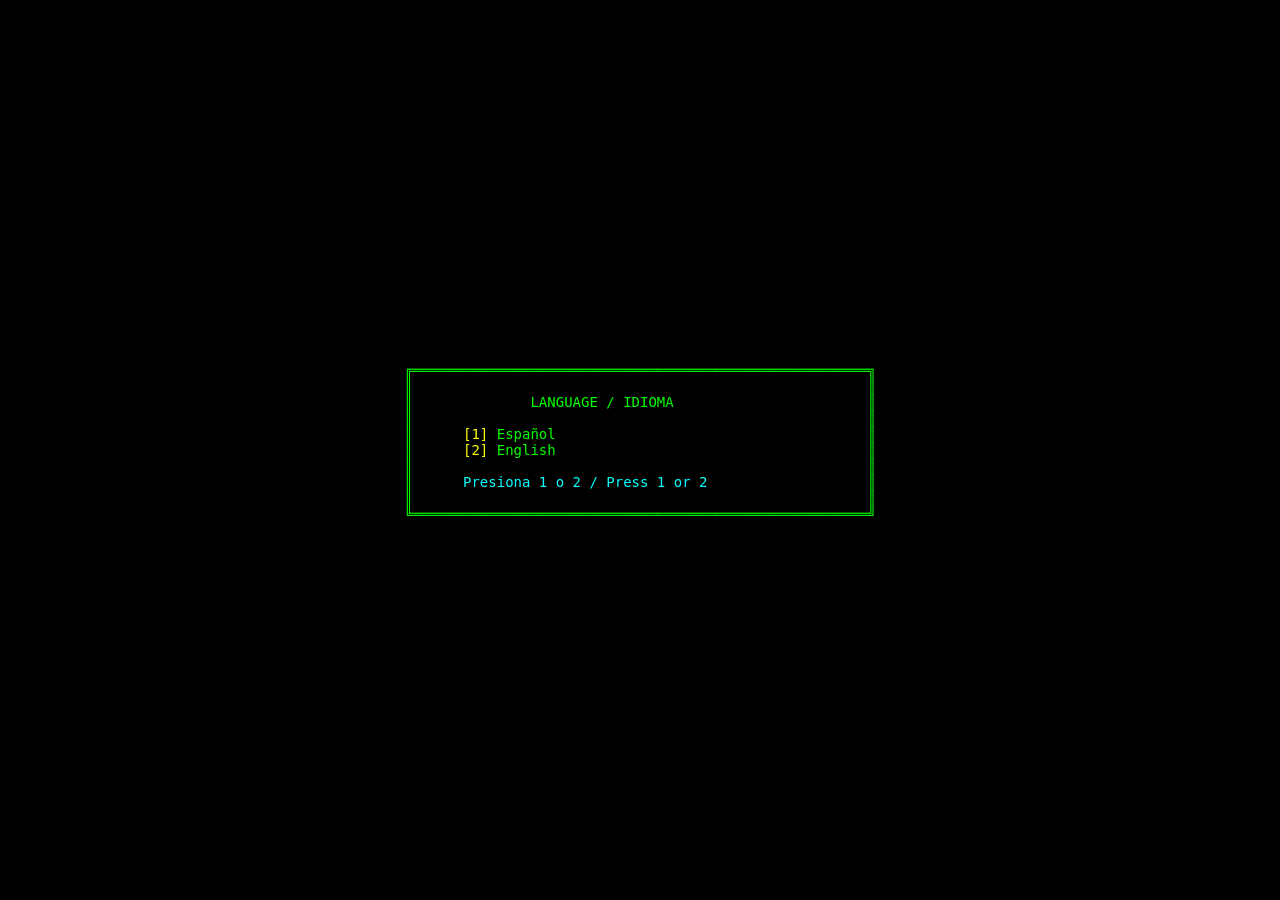
==== commit 25c9c7f6: "Update index.html" ====
--- a/index.html
+++ b/index.html
@@ -1,1295 +1,740 @@
 <!DOCTYPE html>
-<html lang="es">
+<html>
 <head>
     <meta charset="UTF-8">
     <meta name="viewport" content="width=device-width, initial-scale=1.0">
-    <meta name="description" content="Portafolio profesional de José Alonso Mota Ríos (Spooky17) - Data Scientist, Competitive Programmer y Researcher">
-    <title>spooky17@datascience:~$</title>
+    <title>Terminal - Spooky17</title>
     <style>
-        /* Terminal Reset */
         * {
             margin: 0;
             padding: 0;
             box-sizing: border-box;
         }
-
-        :root {
-            /* Terminal Colors */
-            --color-bg: #000000;
-            --color-text-primary: #00FF00;
-            --color-text-secondary: #FFFFFF;
-            --color-input: #00FFFF;
-            --color-warning: #FFFF00;
-            --color-error: #FF0000;
-            --color-highlight: #FF00FF;
-            
-            /* Typography */
-            --font-terminal: 'Courier New', 'Monaco', 'Lucida Console', monospace;
-            --font-size: 14px;
-            --letter-spacing: 0.1em;
-        }
-
-        html {
-            font-size: var(--font-size);
+        
+        body {
+            background: #000;
+            color: #00FF00;
+            font-family: 'Courier New', 'Monaco', monospace;
+            font-size: 14px;
+            height: 100vh;
             overflow: hidden;
         }
-
-        body {
-            font-family: var(--font-terminal);
-            color: var(--color-text-primary);
-            background: var(--color-bg);
-            line-height: 1.6;
-            overflow: hidden;
-            letter-spacing: var(--letter-spacing);
-            height: 100vh;
-            margin: 0;
-            padding: 0;
-        }
-
-        /* Terminal Container */
-        .terminal-container {
+        
+        .screen {
+            display: none;
             width: 100%;
-            height: 100vh;
-            background: var(--color-bg);
+            height: 100%;
+            padding: 2rem;
+        }
+        
+        .screen.active {
             display: flex;
             flex-direction: column;
-            overflow: hidden;
-        }
-
-        .terminal-header {
+            justify-content: center;
+            align-items: center;
+        }
+        
+        .terminal-screen.active {
+            display: flex;
+            flex-direction: column;
+            justify-content: flex-start;
+            align-items: stretch;
+        }
+        
+        #output {
+            flex: 1;
+            overflow-y: auto;
+            padding: 1rem;
+            margin-bottom: 1rem;
+        }
+        
+        .input-line {
+            display: flex;
             padding: 0.5rem 1rem;
-            background: #1a1a1a;
-            border-bottom: 1px solid #333;
-            display: flex;
-            align-items: center;
-            gap: 0.5rem;
-        }
-
-        .terminal-button {
-            width: 12px;
-            height: 12px;
-            border-radius: 50%;
-        }
-
-        .btn-close { background: #ff5555; }
-        .btn-minimize { background: #ffff55; }
-        .btn-maximize { background: #55ff55; }
-
-        .terminal-title {
-            margin-left: 1rem;
-            color: #888;
-            font-size: 12px;
-        }
-
-        .terminal-output {
-            flex: 1;
-            padding: 1rem;
-            overflow-y: auto;
-            overflow-x: hidden;
-            color: var(--color-text-secondary);
-            font-size: var(--font-size);
-            line-height: 1.5;
-            white-space: pre-wrap;
-            word-wrap: break-word;
-        }
-
-        .terminal-output::-webkit-scrollbar {
-            width: 8px;
-        }
-
-        .terminal-output::-webkit-scrollbar-track {
-            background: #111;
-        }
-
-        .terminal-output::-webkit-scrollbar-thumb {
-            background: #333;
-            border-radius: 4px;
-        }
-
-        .terminal-output::-webkit-scrollbar-thumb:hover {
-            background: #555;
-        }
-
-        .output-line {
-            margin-bottom: 0.5rem;
-        }
-
+            background: #000;
+            border-top: 1px solid #333;
+        }
+        
         .prompt {
-            color: var(--color-text-primary);
-            font-weight: bold;
-        }
-
-        .command-input-line {
-            display: flex;
-            align-items: center;
-        }
-
-        .user-input {
-            color: var(--color-input);
-        }
-
-        .ascii-art {
-            color: var(--color-input);
-            line-height: 1.2;
-            font-size: 12px;
-        }
-
-        .ascii-logo {
-            color: var(--color-text-primary);
-            line-height: 1;
-            margin-bottom: 1rem;
-        }
-
-        .section-header {
-            color: var(--color-highlight);
-            font-weight: bold;
-            margin: 1rem 0 0.5rem 0;
-        }
-
-        .info-line {
-            color: var(--color-text-secondary);
-        }
-
-        .highlight {
-            color: var(--color-input);
-            font-weight: bold;
-        }
-
-        .warning {
-            color: var(--color-warning);
-        }
-
-        .error {
-            color: var(--color-error);
-        }
-
-        .success {
-            color: var(--color-text-primary);
-        }
-
-        .terminal-input-container {
-            display: flex;
-            align-items: center;
-            padding: 0.5rem 1rem;
-            background: var(--color-bg);
-            border-top: 1px solid #111;
-        }
-
-        .terminal-prompt {
-            color: var(--color-text-primary);
-            font-weight: bold;
+            color: #00FF00;
             margin-right: 0.5rem;
-            white-space: nowrap;
-        }
-
-        #terminalInput {
+        }
+        
+        #cmd-input {
             flex: 1;
             background: transparent;
             border: none;
             outline: none;
-            color: var(--color-input);
-            font-family: var(--font-terminal);
-            font-size: var(--font-size);
-            letter-spacing: var(--letter-spacing);
-            caret-color: var(--color-input);
-        }
-
-        .cursor {
-            display: inline-block;
-            width: 8px;
-            height: 16px;
-            background: var(--color-text-primary);
-            animation: blink 1s step-end infinite;
-            margin-left: 2px;
-        }
-
-        @keyframes blink {
-            50% { opacity: 0; }
-        }
-
-        .skill-bar {
-            display: inline-block;
-        }
-
-        .file-item {
-            color: var(--color-input);
-        }
-
-        .directory-item {
-            color: var(--color-highlight);
-            font-weight: bold;
-        }
-
-        a {
-            color: var(--color-input);
-            text-decoration: underline;
-        }
-
-        a:hover {
-            color: var(--color-text-primary);
-        }
-
-        /* Mobile Helper Buttons */
-        .mobile-helper {
-            display: none;
-            position: fixed;
-            bottom: 1rem;
-            left: 50%;
-            transform: translateX(-50%);
-            background: rgba(0, 0, 0, 0.9);
-            border: 1px solid #333;
-            border-radius: 8px;
-            padding: 0.5rem;
-            gap: 0.5rem;
-            flex-wrap: wrap;
-            justify-content: center;
-            max-width: 90%;
-            z-index: 1000;
-        }
-
-        .helper-btn {
-            background: #1a1a1a;
-            border: 1px solid var(--color-text-primary);
-            color: var(--color-text-primary);
-            padding: 0.4rem 0.8rem;
-            border-radius: 4px;
-            font-family: var(--font-terminal);
-            font-size: 11px;
-            cursor: pointer;
-            transition: all 0.2s;
-        }
-
-        .helper-btn:hover,
-        .helper-btn:active {
-            background: var(--color-text-primary);
-            color: var(--color-bg);
-        }
-
-        @media (max-width: 768px) {
-            .mobile-helper {
-                display: flex;
-            }
-
-            .terminal-output {
-                padding: 0.5rem;
-                font-size: 12px;
-                padding-bottom: 5rem;
-            }
-
-            .terminal-input-container {
-                padding: 0.5rem;
-            }
-
-            #terminalInput {
-                font-size: 12px;
-            }
-
-            .ascii-logo {
-                font-size: 8px;
-            }
-
-            .ascii-art {
-                font-size: 10px;
-            }
-        }
-
-        /* Old styles to remove - Navigation */
-        /* Remove old nav styles */
-        .old-floating-nav {
-            position: fixed;
-            left: 2rem;
-            top: 50%;
-            transform: translateY(-50%);
-            z-index: 1000;
-            display: flex;
-            flex-direction: column;
-            gap: 1rem;
-            background: var(--glass-bg);
-            backdrop-filter: blur(20px);
-            border: 1px solid var(--glass-border);
-            border-radius: 30px;
-            padding: 1.5rem 0.8rem;
-            box-shadow: var(--glass-shadow);
-        }
-
-        .nav-dot {
-            width: 12px;
-            height: 12px;
-            background: rgba(255, 255, 255, 0.3);
-            border-radius: 50%;
-            cursor: pointer;
-            transition: var(--transition-smooth);
-            position: relative;
-        }
-
-        .nav-dot::after {
-            content: attr(data-tooltip);
-            position: absolute;
-            left: 30px;
-            top: 50%;
-            transform: translateY(-50%);
-            background: var(--glass-bg);
-            backdrop-filter: blur(20px);
-            border: 1px solid var(--glass-border);
-            padding: 0.5rem 1rem;
-            border-radius: 8px;
-            white-space: nowrap;
-            opacity: 0;
-            pointer-events: none;
-            transition: var(--transition-fast);
-            font-size: 0.85rem;
-        }
-
-        .nav-dot:hover::after {
-            opacity: 1;
-        }
-
-        .nav-dot:hover,
-        .nav-dot.active {
-            background: var(--color-cyan);
-            box-shadow: 0 0 20px var(--color-cyan);
-            transform: scale(1.3);
-        }
-
-        /* Loading Terminal Boot */
-        #loading-screen {
-            position: fixed;
-            top: 0;
-            left: 0;
-            width: 100%;
-            height: 100%;
-            background: var(--color-bg);
-            display: flex;
-            flex-direction: column;
-            align-items: center;
-            justify-content: center;
-            z-index: 10000;
-            transition: opacity 0.3s ease;
-            color: var(--color-text-primary);
-            font-family: var(--font-terminal);
-        }
-
-        #loading-screen.hidden {
-            opacity: 0;
-            visibility: hidden;
-            pointer-events: none;
-        }
-
-        .boot-text {
-            color: var(--color-text-primary);
-            font-size: 12px;
-            text-align: left;
-            line-height: 1.8;
-        }
-
-        .boot-line {
-            margin: 0.2rem 0;
-        }
-
-        /* Remove old main container */
-        .old-main-container {
-            position: relative;
-            z-index: 1;
-            padding: 2rem;
-            max-width: 1600px;
-            margin: 0 auto;
-        }
-
-        /* Remove old mobile menu */
-        .old-mobile-menu-btn {
-            display: none;
-            position: fixed;
-            top: 2rem;
-            right: 2rem;
-            z-index: 2000;
-            width: 50px;
-            height: 50px;
-            background: var(--glass-bg);
-            backdrop-filter: blur(20px);
-            border: 1px solid var(--glass-border);
-            border-radius: 50%;
-            cursor: pointer;
-            flex-direction: column;
-            align-items: center;
-            justify-content: center;
-            gap: 5px;
-        }
-
-        .mobile-menu-btn span {
-            width: 20px;
-            height: 2px;
-            background: var(--color-cyan);
-            transition: var(--transition-fast);
-        }
-
-        .mobile-menu-btn.active span:nth-child(1) {
-            transform: rotate(45deg) translate(5px, 5px);
-        }
-
-        .mobile-menu-btn.active span:nth-child(2) {
-            opacity: 0;
-        }
-
-        .mobile-menu-btn.active span:nth-child(3) {
-            transform: rotate(-45deg) translate(6px, -6px);
-        }
-
-        /* Responsive adjustments */
-        @media (max-width: 768px) {
-            .terminal-output {
-                padding: 0.5rem;
-                font-size: 12px;
-                padding-bottom: 5rem;
-            }
-
-            .terminal-input-container {
-                padding: 0.5rem;
-            }
-
-            #terminalInput {
-                font-size: 12px;
-            }
-
-            .ascii-logo {
-                font-size: 8px;
-            }
-
-            .ascii-art {
-                font-size: 10px;
-            }
+            color: #00FFFF;
+            font-family: 'Courier New', monospace;
+            font-size: 14px;
         }
     </style>
 </head>
 <body>
-
-
-
-
-
-
-
-
-
-
-
-
-
-
-
-
-
-
-
-
-
-
-
-
-
-
-
-
-
-
-
-
-
-
-
-
-
-
-
-
-    </style>
-</head>
-<body>
-    <!-- Terminal Boot Screen -->
-    <div id="loading-screen">
-        <div class="boot-text">
-            <div class="boot-line">[  OK  ] Started Linux Terminal.</div>
-            <div class="boot-line">[  OK  ] Reached target Multi-User System.</div>
-            <div class="boot-line">[  OK  ] Started Portfolio Service.</div>
-            <div class="boot-line">        </div>
-            <div class="boot-line">Booting portfolio system...</div>
-            <div class="boot-line">Loading user profile: spooky17</div>
+    <!-- Pantalla 1: Selector de Idioma -->
+    <div id="lang-screen" class="screen active">
+        <pre style="color: #00FF00; text-align: center;">
+╔══════════════════════════════════════════════════════╗
+║                                                      ║
+║              LANGUAGE / IDIOMA                       ║
+║                                                      ║
+║      <span style="color: #FFFF00;">[1]</span> Español                                     ║
+║      <span style="color: #FFFF00;">[2]</span> English                                     ║
+║                                                      ║
+║      <span style="color: #00FFFF;">Presiona 1 o 2 / Press 1 or 2</span>                   ║
+║                                                      ║
+╚══════════════════════════════════════════════════════╝
+        </pre>
+    </div>
+    
+    <!-- Pantalla 2: Splash Screen -->
+    <div id="splash-screen" class="screen">
+        <div style="display: flex; gap: 3rem;">
+            <pre id="skull-art" style="color: #00FF00; line-height: 1.4;"></pre>
+            <div id="neofetch-info" style="color: #FFFFFF; line-height: 1.8;"></div>
+        </div>
+        <div id="splash-msg" style="margin-top: 2rem; color: #FFFF00; text-align: center;"></div>
+    </div>
+    
+    <!-- Pantalla 3: Terminal -->
+    <div id="terminal-screen" class="screen terminal-screen">
+        <div id="output"></div>
+        <div class="input-line">
+            <span class="prompt">spooky17@datascience:~$</span>
+            <input type="text" id="cmd-input" autocomplete="off" autocorrect="off" autocapitalize="off" spellcheck="false">
         </div>
     </div>
 
-    <!-- Terminal Container -->
-    <div class="terminal-container">
-        <div class="terminal-header">
-            <div class="terminal-button btn-close"></div>
-            <div class="terminal-button btn-minimize"></div>
-            <div class="terminal-button btn-maximize"></div>
-            <div class="terminal-title">spooky17@datascience: ~</div>
-        </div>
-        
-        <div class="terminal-output" id="terminalOutput"></div>
-        
-        <div class="terminal-input-container">
-            <span class="terminal-prompt" id="currentPrompt">spooky17@datascience:~$</span>
-            <input type="text" id="terminalInput" autocomplete="off" autofocus />
-        </div>
-    </div>
-    
-    <!-- Mobile Helper Buttons -->
-    <div class="mobile-helper">
-        <button class="helper-btn" onclick="executeCommand('help')">help</button>
-        <button class="helper-btn" onclick="executeCommand('ls')">ls</button>
-        <button class="helper-btn" onclick="executeCommand('about')">about</button>
-        <button class="helper-btn" onclick="executeCommand('skills')">skills</button>
-        <button class="helper-btn" onclick="executeCommand('projects')">projects</button>
-        <button class="helper-btn" onclick="executeCommand('clear')">clear</button>
-    </div>
-        <!-- Old content removed -->
-        <!--
-        <div id="hero" class="bento-grid">
-            <!-- Main Hero Card -->
-            <div class="glass-card hero-card fade-in delay-1">
-                <div class="hero-content">
-                    <div class="hero-avatar">👨‍💻</div>
-                    <h1 class="hero-name">José Alonso Mota Ríos</h1>
-                    <p class="hero-alias">@Spooky17</p>
-                    <p class="hero-role">Data Scientist · Competitive Programmer · Researcher</p>
-                    <div class="hero-location">
-                        <span>📍</span>
-                        <span>México</span>
-                    </div>
-                </div>
-            </div>
-
-            <!-- Stats Card -->
-            <div class="glass-card stats-card fade-in delay-2">
-                <div class="card-icon">📈</div>
-                <h3 class="card-title">Estadísticas</h3>
-                <div class="stat-item">
-                    <div class="stat-number">8</div>
-                    <div class="stat-label">Años de experiencia</div>
-                </div>
-                <div class="stat-item">
-                    <div class="stat-number">25+</div>
-                    <div class="stat-label">Repositorios</div>
-                </div>
-                <div class="stat-item">
-                    <div class="stat-number">500+</div>
-                    <div class="stat-label">Commits</div>
-                </div>
-            </div>
-
-            <!-- Education Card -->
-            <div class="glass-card education-card fade-in delay-3">
-                <div class="card-icon">🎓</div>
-                <h3 class="card-title">Educación</h3>
-                <p class="card-subtitle">Instituto Politécnico Nacional (IPN)</p>
-                <p class="card-text"><strong>Ciencia de Datos</strong></p>
-                <p class="card-text">Una de las instituciones más prestigiosas de México en investigación y desarrollo tecnológico.</p>
-            </div>
-
-            <!-- Primary Skills Card -->
-            <div class="glass-card skills-card fade-in delay-4">
-                <div class="card-icon">💻</div>
-                <h3 class="card-title">Lenguajes</h3>
-                <div class="lang-skills">
-                    <div class="lang-skill">
-                        <div class="lang-header">
-                            <span class="lang-name">C++</span>
-                            <span class="lang-percent">95%</span>
-                        </div>
-                        <div class="lang-bar">
-                            <div class="lang-progress" style="width: 95%;"></div>
-                        </div>
-                        <p class="lang-desc">Programación competitiva</p>
-                    </div>
-                    <div class="lang-skill">
-                        <div class="lang-header">
-                            <span class="lang-name">Python</span>
-                            <span class="lang-percent">95%</span>
-                        </div>
-                        <div class="lang-bar">
-                            <div class="lang-progress" style="width: 95%;"></div>
-                        </div>
-                        <p class="lang-desc">Data Science &amp; ML</p>
-                    </div>
-                    <div class="lang-skill">
-                        <div class="lang-header">
-                            <span class="lang-name">R</span>
-                            <span class="lang-percent">85%</span>
-                        </div>
-                        <div class="lang-bar">
-                            <div class="lang-progress" style="width: 85%;"></div>
-                        </div>
-                        <p class="lang-desc">Análisis estadístico</p>
-                    </div>
-                </div>
-            </div>
-
-            <!-- Bio/About Card -->
-            <div id="about" class="glass-card bio-card fade-in delay-5">
-                <div class="card-icon">🚀</div>
-                <h3 class="card-title">Sobre Mí</h3>
-                <p class="card-text">Con <strong>8 años de experiencia en programación</strong> que comenzó desde temprana edad, he desarrollado una sólida trayectoria en el campo de la tecnología y el análisis de datos.</p>
-                <p class="card-text">Mi verdadera pasión radica en la <strong>Ciencia de Datos y la Analítica Avanzada</strong>, donde me especializo en transformar datos complejos en insights accionables que impulsan decisiones estratégicas.</p>
-                <p class="card-text">Creo firmemente en diseñar e implementar soluciones innovadoras y eficientes para problemas del mundo real mediante análisis de datos, modelado predictivo y técnicas avanzadas de machine learning.</p>
-            </div>
-
-            <!-- Achievement Card -->
-            <div class="glass-card achievement-card fade-in delay-6">
-                <div class="achievement-icon">🏆</div>
-                <h3 class="achievement-title">Representante Estatal</h3>
-                <p class="achievement-subtitle">Olimpiada Mexicana de Informática</p>
-                <p class="card-text">Competidor de élite en la competencia nacional más prestigiosa de programación competitiva en México.</p>
-            </div>
-        </div>
-
-        <!-- Skills Grid -->
-        <div id="skills" class="bento-grid">
-            <!-- Tools & Technologies Card -->
-            <div class="glass-card skills-card fade-in delay-1">
-                <div class="card-icon">🛠️</div>
-                <h3 class="card-title">Herramientas</h3>
-                <div class="skill-tags">
-                    <span class="skill-tag">Git/GitHub</span>
-                    <span class="skill-tag">Docker</span>
-                    <span class="skill-tag">AWS</span>
-                    <span class="skill-tag">SQL</span>
-                    <span class="skill-tag">macOS</span>
-                    <span class="skill-tag">Windows</span>
-                </div>
-            </div>
-
-            <!-- Specializations Card -->
-            <div class="glass-card skills-card fade-in delay-2">
-                <div class="card-icon">🎯</div>
-                <h3 class="card-title">Especializaciones</h3>
-                <div class="skill-tags">
-                    <span class="skill-tag">Ciencia de Datos</span>
-                    <span class="skill-tag">Análisis de Datos</span>
-                    <span class="skill-tag">Machine Learning</span>
-                    <span class="skill-tag">Algorítmica</span>
-                    <span class="skill-tag">Resolución de Problemas</span>
-                </div>
-            </div>
-
-            <!-- Competitive Skills Card -->
-            <div class="glass-card skills-card fade-in delay-3">
-                <div class="card-icon">⚡</div>
-                <h3 class="card-title">Skills Competitivas</h3>
-                <div class="skill-tags">
-                    <span class="skill-tag">Algoritmos Avanzados</span>
-                    <span class="skill-tag">Estructuras de Datos</span>
-                    <span class="skill-tag">Optimización</span>
-                    <span class="skill-tag">Pensamiento Analítico</span>
-                    <span class="skill-tag">Presión Bajo Tiempo</span>
-                </div>
-            </div>
-        </div>
-
-        <!-- Projects Section with Masonry -->
-        <div class="projects-section" id="projects">
-            <div class="section-header">
-                <h2 class="section-title">Proyectos Destacados</h2>
-                <p class="section-subtitle">Explorando datos, construyendo soluciones</p>
-            </div>
-            <div class="masonry-grid">
-                <div class="project-card fade-in delay-1">
-                    <div class="project-icon">📊</div>
-                    <h3 class="project-title">Análisis Exploratorio de Datos</h3>
-                    <p class="project-desc">Exploración profunda de datasets complejos utilizando técnicas avanzadas de visualización y análisis estadístico para descubrir patrones ocultos.</p>
-                    <div class="project-tags">
-                        <span class="project-tag">Python</span>
-                        <span class="project-tag">Pandas</span>
-                        <span class="project-tag">Matplotlib</span>
-                    </div>
-                    <a href="https://github.com/spooky1703?tab=repositories" target="_blank" rel="noopener noreferrer" class="project-link">Ver en GitHub →</a>
-                </div>
-
-                <div class="project-card fade-in delay-2">
-                    <div class="project-icon">🤖</div>
-                    <h3 class="project-title">Modelo de Machine Learning</h3>
-                    <p class="project-desc">Desarrollo de modelos predictivos utilizando algoritmos de ML supervisado y no supervisado para resolver problemas reales de clasificación y regresión.</p>
-                    <div class="project-tags">
-                        <span class="project-tag">Python</span>
-                        <span class="project-tag">Scikit-learn</span>
-                        <span class="project-tag">TensorFlow</span>
-                    </div>
-                    <a href="https://github.com/spooky1703?tab=repositories" target="_blank" rel="noopener noreferrer" class="project-link">Ver en GitHub →</a>
-                </div>
-
-                <div class="project-card fade-in delay-3">
-                    <div class="project-icon">⚡</div>
-                    <h3 class="project-title">Algoritmo Competitivo</h3>
-                    <p class="project-desc">Implementación de algoritmos eficientes para resolver problemas complejos de programación competitiva con optimización de tiempo y espacio.</p>
-                    <div class="project-tags">
-                        <span class="project-tag">C++</span>
-                        <span class="project-tag">Algoritmos</span>
-                        <span class="project-tag">Optimización</span>
-                    </div>
-                    <a href="https://github.com/spooky1703?tab=repositories" target="_blank" rel="noopener noreferrer" class="project-link">Ver en GitHub →</a>
-                </div>
-
-                <div class="project-card fade-in delay-4">
-                    <div class="project-icon">🔮</div>
-                    <h3 class="project-title">Análisis Predictivo</h3>
-                    <p class="project-desc">Modelos de series temporales y regresión para predecir tendencias futuras basadas en patrones históricos utilizando técnicas estadísticas avanzadas.</p>
-                    <div class="project-tags">
-                        <span class="project-tag">R</span>
-                        <span class="project-tag">Regression</span>
-                        <span class="project-tag">Time Series</span>
-                    </div>
-                    <a href="https://github.com/spooky1703?tab=repositories" target="_blank" rel="noopener noreferrer" class="project-link">Ver en GitHub →</a>
-                </div>
-
-                <div class="project-card fade-in delay-5">
-                    <div class="project-icon">📈</div>
-                    <h3 class="project-title">Visualización de Datos</h3>
-                    <p class="project-desc">Creación de dashboards interactivos y visualizaciones dinámicas para comunicar insights complejos de manera clara y efectiva.</p>
-                    <div class="project-tags">
-                        <span class="project-tag">Python</span>
-                        <span class="project-tag">D3.js</span>
-                        <span class="project-tag">Tableau</span>
-                    </div>
-                    <a href="https://github.com/spooky1703?tab=repositories" target="_blank" rel="noopener noreferrer" class="project-link">Ver en GitHub →</a>
-                </div>
-
-                <div class="project-card fade-in delay-6">
-                    <div class="project-icon">🔄</div>
-                    <h3 class="project-title">Pipeline de Datos</h3>
-                    <p class="project-desc">Arquitectura ETL robusta para procesamiento automatizado de grandes volúmenes de datos con integración cloud y bases de datos relacionales.</p>
-                    <div class="project-tags">
-                        <span class="project-tag">Python</span>
-                        <span class="project-tag">SQL</span>
-                        <span class="project-tag">AWS</span>
-                    </div>
-                    <a href="https://github.com/spooky1703?tab=repositories" target="_blank" rel="noopener noreferrer" class="project-link">Ver en GitHub →</a>
-                </div>
-            </div>
-        </div>
-
-        <!-- Contact & GitHub Grid -->
-        <div id="github" class="bento-grid">
-            <!-- Contact Card -->
-            <div id="contact" class="glass-card contact-card fade-in delay-1">
-                <div class="card-icon">📨</div>
-                <h3 class="card-title">¿Colaboramos?</h3>
-                <p class="card-text">Estoy siempre abierto a nuevos proyectos, colaboraciones y oportunidades interesantes en ciencia de datos.</p>
-                <div class="contact-methods">
-                    <div class="contact-method">
-                        <div class="contact-icon">📧</div>
-                        <div class="contact-info">
-                            <h4>Email</h4>
-                            <a href="mailto:ryverz.alonso@gmail.com">ryverz.alonso@gmail.com</a>
-                        </div>
-                    </div>
-                    <div class="contact-method">
-                        <div class="contact-icon">📍</div>
-                        <div class="contact-info">
-                            <h4>Ubicación</h4>
-                            <p>México 🇲🇽</p>
-                        </div>
-                    </div>
-                </div>
-            </div>
-
-            <!-- GitHub Card -->
-            <div class="glass-card github-card fade-in delay-2">
-                <div class="card-icon">⚡</div>
-                <h3 class="card-title">GitHub Stats</h3>
-                <p class="card-subtitle">@spooky1703</p>
-                <div class="github-stats">
-                    <div class="github-stat">
-                        <div class="github-number">25+</div>
-                        <div class="github-label">Repos</div>
-                    </div>
-                    <div class="github-stat">
-                        <div class="github-number">500+</div>
-                        <div class="github-label">Commits</div>
-                    </div>
-                    <div class="github-stat">
-                        <div class="github-number">10+</div>
-                        <div class="github-label">Proyectos</div>
-                    </div>
-                </div>
-                <a href="https://github.com/spooky1703?tab=repositories" target="_blank" rel="noopener noreferrer" class="cta-button">Ver Perfil Completo →</a>
-            </div>
-        </div>
-    </div>
-
-
-
-    -->
-
     <script>
-        // Terminal System Variables
-        let commandHistory = [];
-        let historyIndex = -1;
-        let currentDirectory = '~';
-        const terminalOutput = document.getElementById('terminalOutput');
-        const terminalInput = document.getElementById('terminalInput');
-        const currentPrompt = document.getElementById('currentPrompt');
-        
-        // File System Structure
-        const fileSystem = {
-            '~': {
-                'README.md': 'file',
-                'about': 'dir',
-                'skills': 'dir',
-                'projects': 'dir',
-                'achievements': 'dir',
-                'contact': 'dir'
-            },
-            '~/about': {
-                'bio.txt': 'file',
-                'education.txt': 'file',
-                'experience.txt': 'file'
-            },
-            '~/skills': {
-                'languages.txt': 'file',
-                'tools.txt': 'file',
-                'frameworks.txt': 'file'
-            },
-            '~/projects': {
-                'data_science': 'dir',
-                'competitive': 'dir',
-                'research': 'dir'
-            },
-            '~/achievements': {
-                'omi.txt': 'file'
-            },
-            '~/contact': {
-                'info.txt': 'file'
-            }
-        };
-        
-        // Boot sequence
-        window.addEventListener('load', () => {
-            setTimeout(() => {
-                document.getElementById('loading-screen').classList.add('hidden');
-                displayWelcome();
-                terminalInput.focus();
-            }, 2000);
-        });
-
-        // Welcome Screen with ASCII Art
-        function displayWelcome() {
-            const welcome = `
-Last login: Mon Oct 27 12:53:15 2025
-Linux datascience 5.15.0-78-generic #85-Ubuntu
-
- _____ ____   ___   ___  _  __ __   __ _  _____
-/  ___||  _ \\ / _ \\ / _ \\| |/ / \\ \\ / /(_)|___  |
-\\ \`--. | |_) | | | | | | | ' /   \\ V /  _    / / 
- \`--. \\|  __/| | | | | | |  <     \\ /  | |  / /  
-/\\__/ /| |   | |_| | |_| | . \\    | |  | | / /   
-\\____/ |_|    \\___/ \\___/|_|\\_\\   |_|  |_|/_/    
-                                                 
-     DATA SCIENTIST & COMPETITIVE PROGRAMMER
-
-<span class="highlight">Bienvenido al sistema.</span> Escribe '<span class="success">help</span>' para ver comandos disponibles.
-<span class="info-line">Usuario: Jose Alonso Mota Rios | Alias: Spooky17 | Ubicacion: Mexico</span>
-`;
-            addOutput(welcome);
-        }
-
-        // Output helper
-        function addOutput(text, includePrompt = false) {
-            const line = document.createElement('div');
-            line.className = 'output-line';
-            if (includePrompt) {
-                line.innerHTML = `<span class="prompt">${getCurrentPrompt()}</span> <span class="user-input">${text}</span>`;
-            } else {
-                line.innerHTML = text;
-            }
-            terminalOutput.appendChild(line);
-            terminalOutput.scrollTop = terminalOutput.scrollHeight;
-        }
-        
-        function getCurrentPrompt() {
-            return `spooky17@datascience:${currentDirectory}$`;
-        }
-        
-        function updatePrompt() {
-            currentPrompt.textContent = getCurrentPrompt();
-        }
-
-        // Command Handler
-        terminalInput.addEventListener('keydown', (e) => {
-            if (e.key === 'Enter') {
-                const command = terminalInput.value.trim();
-                if (command) {
-                    commandHistory.push(command);
-                    historyIndex = commandHistory.length;
-                    addOutput(command, true);
-                    executeCommand(command);
-                }
-                terminalInput.value = '';
-            } else if (e.key === 'ArrowUp') {
-                e.preventDefault();
-                if (historyIndex > 0) {
-                    historyIndex--;
-                    terminalInput.value = commandHistory[historyIndex];
-                }
-            } else if (e.key === 'ArrowDown') {
-                e.preventDefault();
-                if (historyIndex < commandHistory.length - 1) {
-                    historyIndex++;
-                    terminalInput.value = commandHistory[historyIndex];
-                } else {
-                    historyIndex = commandHistory.length;
-                    terminalInput.value = '';
-                }
-            } else if (e.key === 'Tab') {
-                e.preventDefault();
-                // Simple autocomplete
-                const partial = terminalInput.value;
-                const commands = ['help', 'ls', 'cd', 'cat', 'pwd', 'clear', 'whoami', 'about', 'skills', 'projects', 'contact', 'github', 'omi', 'tree', 'history'];
-                const matches = commands.filter(cmd => cmd.startsWith(partial));
-                if (matches.length === 1) {
-                    terminalInput.value = matches[0];
+        // ==================== VARIABLES GLOBALES ====================
+        let lang = null;
+        let currentScreen = 'lang-screen';
+        
+        // ==================== DATOS ====================
+        const skull = `            @@@%%%%%%%%%@@          
+         @@@%%%%%%%%%#######%@@     
+       @@@@%%%%%%%######?######%@   
+      @@@@%%%%%%%#######:########%@ 
+    @@@@@%%%%%%#########:??#######% 
+    @@@%%%%%####???###?+:??####?###@
+   @@@%%%%%%#?+???###?:+?##??###?##@
+ @??%@%%%##????????++:;+?+????????#@
+ #  ;?%#?+; ..::+?+ ::;++++++?+???# 
+ %  :?%;;;:  ....:#+ :;+++????+???@ 
+ #;;+??+++:   ...;##: ;;;++???++?%  
+ %#%+::++?#+;:::;?##+ ;;;;++??++#   
+ %?% : :???+?++???######?+;;+??#    
+ @%# ; ;??;;+ ;???+;;:..::.:+?%     
+  @???;;?+;;;+ ;:;;......;;;#@      
+  %##?++?+++;+ ??% @%%@@@@          
+  @_:?_:+_:_:#%`;
+        
+        // ==================== FUNCIONES DE NAVEGACIÓN ====================
+        function showScreen(screenId) {
+            document.querySelectorAll('.screen').forEach(s => s.classList.remove('active'));
+            document.getElementById(screenId).classList.add('active');
+            currentScreen = screenId;
+        }
+        
+        // ==================== PANTALLA 1: SELECTOR DE IDIOMA ====================
+        function initLanguageSelector() {
+            function langHandler(e) {
+                if (currentScreen !== 'lang-screen') return;
+                
+                if (e.key === '1') {
+                    lang = 'es';
+                    document.removeEventListener('keydown', langHandler);
+                    showSplash();
+                } else if (e.key === '2') {
+                    lang = 'en';
+                    document.removeEventListener('keydown', langHandler);
+                    showSplash();
                 }
             }
-        });
-        
-        // Keep input focused
-        terminalOutput.addEventListener('click', () => {
-            terminalInput.focus();
-        });
-
-        // Execute Command
-        function executeCommand(cmd) {
-            const parts = cmd.split(' ');
-            const command = parts[0].toLowerCase();
-            const args = parts.slice(1);
-            
-            switch(command) {
-                case 'help':
-                    showHelp();
-                    break;
-                case 'ls':
-                    listDirectory(args[0]);
-                    break;
-                case 'cd':
-                    changeDirectory(args[0]);
-                    break;
-                case 'pwd':
-                    addOutput(currentDirectory);
-                    break;
-                case 'cat':
-                    catFile(args[0]);
-                    break;
-                case 'clear':
-                    terminalOutput.innerHTML = '';
-                    break;
-                case 'whoami':
-                    showWhoami();
-                    break;
-                case 'about':
-                    showAbout();
-                    break;
-                case 'skills':
-                    showSkills();
-                    break;
-                case 'projects':
-                    showProjects();
-                    break;
-                case 'contact':
-                    showContact();
-                    break;
-                case 'github':
-                    showGithub();
-                    break;
-                case 'omi':
-                    showOmi();
-                    break;
-                case 'tree':
-                    showTree();
-                    break;
-                case 'history':
-                    showHistory();
-                    break;
-                case 'matrix':
-                    showMatrix();
-                    break;
-                case 'hack':
-                    showHack();
-                    break;
-                case '':
-                    break;
-                default:
-                    addOutput(`<span class="error">bash: ${command}: command not found</span>\nTry 'help' for available commands.`);
-            }
-        }
-
-        // Command Functions
-        function showHelp() {
-            const help = `
-<span class="section-header">Comandos disponibles:</span>
-
-<span class="highlight">NAVEGACION:</span>
-  ls              - listar archivos y directorios
-  cd <dir>        - cambiar directorio
-  pwd             - mostrar directorio actual
-  tree            - mostrar estructura de archivos
-
-<span class="highlight">INFORMACION:</span>
-  about           - informacion personal
-  skills          - habilidades tecnicas  
-  projects        - portfolio de proyectos
-  contact         - informacion de contacto
-
-<span class="highlight">ESPECIALES:</span>
-  omi             - logros en programacion competitiva
-  github          - repositorios y contribuciones
-  clear           - limpiar pantalla
-  history         - historial de comandos
-  whoami          - informacion del usuario actual
-  matrix          - [easter egg]
-  hack            - [easter egg]
-
-<span class="success">Tip:</span> Usa 'cat <archivo>' para leer archivos especificos
-<span class="success">Tip:</span> Usa TAB para autocompletar comandos
-<span class="success">Tip:</span> Usa las flechas arriba/abajo para navegar el historial
-`;
-            addOutput(help);
-        }
-
-        function listDirectory(path) {
-            const dir = path ? (path.startsWith('~') ? path : currentDirectory + '/' + path) : currentDirectory;
-            const contents = fileSystem[dir];
-            
-            if (!contents) {
-                addOutput(`<span class="error">ls: cannot access '${path}': No such file or directory</span>`);
-                return;
-            }
-            
-            let output = '';
-            for (const [name, type] of Object.entries(contents)) {
-                if (type === 'dir') {
-                    output += `<span class="directory-item">${name}/</span>  `;
-                } else {
-                    output += `<span class="file-item">${name}</span>  `;
+            document.addEventListener('keydown', langHandler);
+        }
+        
+        // ==================== PANTALLA 2: SPLASH ====================
+        function showSplash() {
+            const info = lang === 'es' ? {
+                user: 'Usuario:',
+                alias: 'Alias:',
+                role: 'Rol:',
+                location: 'Ubicación:',
+                github: 'GitHub:',
+                press: '[Presiona ENTER para continuar...]'
+            } : {
+                user: 'User:',
+                alias: 'Alias:',
+                role: 'Role:',
+                location: 'Location:',
+                github: 'GitHub:',
+                press: '[Press ENTER to continue...]'
+            };
+            
+            document.getElementById('skull-art').textContent = skull;
+            document.getElementById('neofetch-info').innerHTML = `
+                <div style="color: #00FFFF;">alonsomota@Alonsos-MacBook-Air.local</div>
+                <div style="color: #FFF; margin-bottom: 1rem;">——————————————————————————————————————</div>
+                <div><span style="color: #FFFF00;">${info.user}</span> José Alonso Mota Ríos</div>
+                <div><span style="color: #FFFF00;">${info.alias}</span> Spooky17</div>
+                <div><span style="color: #FFFF00;">${info.role}</span> Data Scientist</div>
+                <div><span style="color: #FFFF00;">${info.location}</span> México</div>
+                <div><span style="color: #FFFF00;">${info.github}</span> github.com/spooky1703</div>
+            `;
+            document.getElementById('splash-msg').textContent = info.press;
+            
+            showScreen('splash-screen');
+            
+            function splashHandler(e) {
+                if (currentScreen !== 'splash-screen') return;
+                if (e.key === 'Enter') {
+                    document.removeEventListener('keydown', splashHandler);
+                    showTerminal();
                 }
             }
-            addOutput(output);
-        }
-        
-        function changeDirectory(path) {
-            if (!path || path === '~') {
-                currentDirectory = '~';
-                updatePrompt();
-                return;
+            document.addEventListener('keydown', splashHandler);
+            
+            setTimeout(() => {
+                if (currentScreen === 'splash-screen') {
+                    document.removeEventListener('keydown', splashHandler);
+                    showTerminal();
+                }
+            }, 3000);
+        }
+        
+        // ==================== PANTALLA 3: TERMINAL ====================
+        function showTerminal() {
+            const welcome = lang === 'es' 
+                ? 'Bienvenido. Escribe "help" para ver comandos.'
+                : 'Welcome. Type "help" to see commands.';
+            
+            addOutput(`<div style="color: #FFFF00; margin-bottom: 1rem;">${welcome}</div>`);
+            showScreen('terminal-screen');
+            
+            const input = document.getElementById('cmd-input');
+            input.focus();
+            
+            input.addEventListener('keydown', function(e) {
+                if (e.key === 'Enter') {
+                    e.preventDefault();
+                    const cmd = input.value.trim();
+                    
+                    addOutput(`<div><span style="color: #00FF00;">spooky17@datascience:~$</span> <span style="color: #00FFFF;">${cmd}</span></div>`);
+                    
+                    if (cmd) {
+                        const result = executeCommand(cmd);
+                        if (result) addOutput(`<div style="margin-bottom: 1rem;">${result}</div>`);
+                    }
+                    
+                    input.value = '';
+                    scrollToBottom();
+                }
+            });
+            
+            // Re-focus al hacer click
+            document.addEventListener('click', () => input.focus());
+        }
+        
+        function addOutput(html) {
+            document.getElementById('output').innerHTML += html;
+        }
+        
+        function scrollToBottom() {
+            const output = document.getElementById('output');
+            output.scrollTop = output.scrollHeight;
+        }
+        
+        // ==================== COMANDOS ====================
+        function executeCommand(cmd) {
+            cmd = cmd.toLowerCase().trim();
+            
+            switch(cmd) {
+                case 'help':
+                    return lang === 'es' ? `<pre style="color: #00FF00; line-height: 1.8;">
+Comandos disponibles:
+
+<span style="color: #00FFFF;">NAVEGACIÓN:</span>
+  ls                  - listar archivos y directorios
+  cd &lt;dir&gt;           - cambiar directorio
+  pwd                 - mostrar directorio actual
+  tree                - mostrar estructura de archivos
+  clear               - limpiar pantalla
+
+<span style="color: #00FFFF;">INFORMACIÓN:</span>
+  about               - información personal completa
+  skills              - habilidades técnicas
+  projects            - portfolio de proyectos
+  contact             - información de contacto
+  github              - perfil y repositorios
+  email               - enviar correo electrónico
+
+<span style="color: #00FFFF;">ESPECIALES:</span>
+  omi                 - logros programación competitiva
+  neofetch            - info del sistema con calavera
+  hack                - simulación de penetración
+  whoami              - información del usuario
+  lang                - cambiar idioma
+  help                - mostrar esta ayuda
+
+<span style="color: #FFFF00;">Tip:</span> Explora los comandos escribiéndolos y presionando ENTER
+</pre>` : `<pre style="color: #00FF00; line-height: 1.8;">
+Available commands:
+
+<span style="color: #00FFFF;">NAVIGATION:</span>
+  ls                  - list files and directories
+  cd &lt;dir&gt;           - change directory
+  pwd                 - show current directory
+  tree                - show file structure
+  clear               - clear screen
+
+<span style="color: #00FFFF;">INFORMATION:</span>
+  about               - complete personal information
+  skills              - technical skills
+  projects            - project portfolio
+  contact             - contact information
+  github              - profile and repositories
+  email               - send email
+
+<span style="color: #00FFFF;">SPECIAL:</span>
+  omi                 - competitive programming achievements
+  neofetch            - system info with skull art
+  hack                - penetration simulation
+  whoami              - current user information
+  lang                - change language
+  help                - show this help
+
+<span style="color: #FFFF00;">Tip:</span> Explore commands by typing them and pressing ENTER
+</pre>`;
+                
+                case 'about':
+                    return lang === 'es' ? `<pre style="color: #00FF00; line-height: 1.6;">
+<span style="color: #00FFFF;">=====================================
+|     INFORMACIÓN PERSONAL          |
+=====================================</span>
+
+<span style="color: #00FF00;">Nombre:</span> José Alonso Mota Ríos
+<span style="color: #00FF00;">Alias:</span>  Spooky17
+<span style="color: #00FF00;">Email:</span>  ryverz.alonso@gmail.com
+<span style="color: #00FF00;">GitHub:</span> https://github.com/spooky1703
+<span style="color: #00FF00;">Ubicación:</span> México
+
+<span style="color: #FFFF00;">[+]</span> 8 años de experiencia en programación
+<span style="color: #FFFF00;">[+]</span> Representante Estatal - OMI
+<span style="color: #FFFF00;">[+]</span> Estudiante de Ciencia de Datos - IPN
+<span style="color: #FFFF00;">[+]</span> Especialización en ML y Data Analytics
+
+<span style="color: #00FFFF;">BIOGRAFÍA:</span>
+Con 8 años de experiencia en programación que comenzó 
+desde temprana edad, he desarrollado una sólida 
+trayectoria en el campo de la tecnología y el 
+análisis de datos. Mi verdadera pasión radica en la 
+Ciencia de Datos y la Analítica Avanzada.
+
+<span style="color: #00FFFF;">=====================================</span>
+</pre>` : `<pre style="color: #00FF00; line-height: 1.6;">
+<span style="color: #00FFFF;">=====================================
+|      PERSONAL INFORMATION         |
+=====================================</span>
+
+<span style="color: #00FF00;">Name:</span> José Alonso Mota Ríos
+<span style="color: #00FF00;">Alias:</span>  Spooky17
+<span style="color: #00FF00;">Email:</span>  ryverz.alonso@gmail.com
+<span style="color: #00FF00;">GitHub:</span> https://github.com/spooky1703
+<span style="color: #00FF00;">Location:</span> México
+
+<span style="color: #FFFF00;">[+]</span> 8 years of programming experience
+<span style="color: #FFFF00;">[+]</span> State Representative - OMI
+<span style="color: #FFFF00;">[+]</span> Data Science Student - IPN
+<span style="color: #FFFF00;">[+]</span> Specialization in ML and Data Analytics
+
+<span style="color: #00FFFF;">BIOGRAPHY:</span>
+With 8 years of programming experience that started 
+from an early age, I have developed a solid trajectory 
+in the field of technology and data analysis. My true 
+passion lies in Data Science and Advanced Analytics.
+
+<span style="color: #00FFFF;">=====================================</span>
+</pre>`;
+                
+                case 'skills':
+                    return lang === 'es' ? `<pre style="color: #00FF00; line-height: 1.6;">
+<span style="color: #00FFFF;">&gt;&gt;&gt; HABILIDADES TÉCNICAS &lt;&lt;&lt;</span>
+
+<span style="color: #FFFF00;">LENGUAJES DE PROGRAMACIÓN:</span>
+<span style="color: #00FF00;">[███████████████████████]</span> C++    [95%]
+  └─ Programación competitiva, algoritmos avanzados
+
+<span style="color: #00FF00;">[███████████████████████]</span> Python [95%]
+  └─ ML, análisis de datos, automatización
+
+<span style="color: #00FF00;">[██████████████████████ ]</span> R      [85%]
+  └─ Estadística y análisis exploratorio
+
+<span style="color: #FFFF00;">HERRAMIENTAS:</span>
+<span style="color: #00FF00;">[+]</span> Git/GitHub    <span style="color: #00FF00;">[+]</span> Docker
+<span style="color: #00FF00;">[+]</span> AWS           <span style="color: #00FF00;">[+]</span> SQL
+<span style="color: #00FF00;">[+]</span> macOS         <span style="color: #00FF00;">[+]</span> Windows
+
+<span style="color: #FFFF00;">ESPECIALIZACIONES:</span>
+<span style="color: #00FF00;">*</span> Ciencia de Datos
+<span style="color: #00FF00;">*</span> Análisis de Datos
+<span style="color: #00FF00;">*</span> Machine Learning
+<span style="color: #00FF00;">*</span> Programación Algorítmica Competitiva
+<span style="color: #00FF00;">*</span> Resolución de Problemas Complejos
+</pre>` : `<pre style="color: #00FF00; line-height: 1.6;">
+<span style="color: #00FFFF;">&gt;&gt;&gt; TECHNICAL SKILLS &lt;&lt;&lt;</span>
+
+<span style="color: #FFFF00;">PROGRAMMING LANGUAGES:</span>
+<span style="color: #00FF00;">[███████████████████████]</span> C++    [95%]
+  └─ Competitive programming, advanced algorithms
+
+<span style="color: #00FF00;">[███████████████████████]</span> Python [95%]
+  └─ ML, data analysis, automation
+
+<span style="color: #00FF00;">[██████████████████████ ]</span> R      [85%]
+  └─ Statistics and exploratory analysis
+
+<span style="color: #FFFF00;">TOOLS:</span>
+<span style="color: #00FF00;">[+]</span> Git/GitHub    <span style="color: #00FF00;">[+]</span> Docker
+<span style="color: #00FF00;">[+]</span> AWS           <span style="color: #00FF00;">[+]</span> SQL
+<span style="color: #00FF00;">[+]</span> macOS         <span style="color: #00FF00;">[+]</span> Windows
+
+<span style="color: #FFFF00;">SPECIALIZATIONS:</span>
+<span style="color: #00FF00;">*</span> Data Science
+<span style="color: #00FF00;">*</span> Data Analysis
+<span style="color: #00FF00;">*</span> Machine Learning
+<span style="color: #00FF00;">*</span> Competitive Algorithmic Programming
+<span style="color: #00FF00;">*</span> Complex Problem Solving
+</pre>`;
+                
+                case 'projects':
+                    return lang === 'es' ? `<pre style="color: #00FF00; line-height: 1.6;">
+<span style="color: #00FFFF;">|||||||||| PROYECTOS ||||||||||</span>
+
+<span style="color: #FFFF00;">[1]</span> <span style="color: #00FF00;">Análisis Exploratorio de Datos</span>
+    └─ Exploración profunda de datasets complejos
+    └─ Tech: Python, Pandas, Matplotlib
+    └─ GitHub: github.com/spooky1703
+
+<span style="color: #FFFF00;">[2]</span> <span style="color: #00FF00;">Modelo de Machine Learning</span>
+    └─ Modelos predictivos con ML supervisado
+    └─ Tech: Python, Scikit-learn, TensorFlow
+    └─ GitHub: github.com/spooky1703
+
+<span style="color: #FFFF00;">[3]</span> <span style="color: #00FF00;">Algoritmo Competitivo</span>
+    └─ Algoritmos eficientes para competencias
+    └─ Tech: C++, Algoritmos avanzados
+    └─ GitHub: github.com/spooky1703
+
+<span style="color: #FFFF00;">[4]</span> <span style="color: #00FF00;">Análisis Predictivo</span>
+    └─ Series temporales y regresión
+    └─ Tech: R, Python, Statsmodels
+    └─ GitHub: github.com/spooky1703
+
+<span style="color: #FFFF00;">[5]</span> <span style="color: #00FF00;">Visualización de Datos</span>
+    └─ Dashboards interactivos
+    └─ Tech: Python, Plotly, Dash
+    └─ GitHub: github.com/spooky1703
+
+<span style="color: #FFFF00;">[6]</span> <span style="color: #00FF00;">Pipeline de Datos</span>
+    └─ Arquitectura ETL robusta
+    └─ Tech: Python, AWS, SQL
+    └─ GitHub: github.com/spooky1703
+</pre>` : `<pre style="color: #00FF00; line-height: 1.6;">
+<span style="color: #00FFFF;">|||||||||| PROJECTS ||||||||||</span>
+
+<span style="color: #FFFF00;">[1]</span> <span style="color: #00FF00;">Exploratory Data Analysis</span>
+    └─ Deep exploration of complex datasets
+    └─ Tech: Python, Pandas, Matplotlib
+    └─ GitHub: github.com/spooky1703
+
+<span style="color: #FFFF00;">[2]</span> <span style="color: #00FF00;">Machine Learning Model</span>
+    └─ Predictive models with supervised ML
+    └─ Tech: Python, Scikit-learn, TensorFlow
+    └─ GitHub: github.com/spooky1703
+
+<span style="color: #FFFF00;">[3]</span> <span style="color: #00FF00;">Competitive Algorithm</span>
+    └─ Efficient algorithms for competitions
+    └─ Tech: C++, Advanced algorithms
+    └─ GitHub: github.com/spooky1703
+
+<span style="color: #FFFF00;">[4]</span> <span style="color: #00FF00;">Predictive Analysis</span>
+    └─ Time series and regression
+    └─ Tech: R, Python, Statsmodels
+    └─ GitHub: github.com/spooky1703
+
+<span style="color: #FFFF00;">[5]</span> <span style="color: #00FF00;">Data Visualization</span>
+    └─ Interactive dashboards
+    └─ Tech: Python, Plotly, Dash
+    └─ GitHub: github.com/spooky1703
+
+<span style="color: #FFFF00;">[6]</span> <span style="color: #00FF00;">Data Pipeline</span>
+    └─ Robust ETL architecture
+    └─ Tech: Python, AWS, SQL
+    └─ GitHub: github.com/spooky1703
+</pre>`;
+                
+                case 'contact':
+                    return lang === 'es' ? `<pre style="color: #00FF00; line-height: 1.6;">
+<span style="color: #00FFFF;">=====================================
+|      INFORMACIÓN DE CONTACTO      |
+=====================================</span>
+
+<span style="color: #00FF00;">Email:</span>    ryverz.alonso@gmail.com
+<span style="color: #00FF00;">GitHub:</span>   https://github.com/spooky1703
+<span style="color: #00FF00;">Location:</span> México
+
+<span style="color: #FFFF00;">[!]</span> Estoy siempre abierto a nuevos proyectos,
+    colaboraciones y oportunidades interesantes
+    en ciencia de datos.
+
+<span style="color: #FFFF00;">Tip:</span> Escribe <span style="color: #00FFFF;">email</span> para abrir tu cliente de correo
+
+<span style="color: #00FFFF;">=====================================</span>
+</pre>` : `<pre style="color: #00FF00; line-height: 1.6;">
+<span style="color: #00FFFF;">=====================================
+|      CONTACT INFORMATION          |
+=====================================</span>
+
+<span style="color: #00FF00;">Email:</span>    ryverz.alonso@gmail.com
+<span style="color: #00FF00;">GitHub:</span>   https://github.com/spooky1703
+<span style="color: #00FF00;">Location:</span> México
+
+<span style="color: #FFFF00;">[!]</span> I'm always open to new projects,
+    collaborations and interesting opportunities
+    in data science.
+
+<span style="color: #FFFF00;">Tip:</span> Type <span style="color: #00FFFF;">email</span> to open your email client
+
+<span style="color: #00FFFF;">=====================================</span>
+</pre>`;
+                
+                case 'omi':
+                    return lang === 'es' ? `<pre style="color: #00FF00; line-height: 1.6;">
+<span style="color: #FFFF00;">[+] EXPERIENCIA COMPETITIVA [+]</span>
+
+<span style="color: #00FFFF;">&gt;&gt;&gt; OLIMPIADA MEXICANA DE INFORMÁTICA &lt;&lt;&lt;</span>
+
+<span style="color: #00FF00;">Status:</span> REPRESENTANTE ESTATAL
+<span style="color: #00FF00;">Nivel:</span>  COMPETENCIA NACIONAL
+
+La Olimpiada Mexicana de Informática (OMI) es la 
+competencia nacional más prestigiosa de programación 
+algorítmica en México, donde los mejores estudiantes 
+del país demuestran su dominio de algoritmos, 
+estructuras de datos y pensamiento computacional.
+
+<span style="color: #FFFF00;">HABILIDADES DESARROLLADAS:</span>
+<span style="color: #00FF00;">[*]</span> Algoritmos Avanzados
+<span style="color: #00FF00;">[*]</span> Estructuras de Datos Complejas
+<span style="color: #00FF00;">[*]</span> Optimización y Eficiencia
+<span style="color: #00FF00;">[*]</span> Resolución de Problemas Bajo Presión
+<span style="color: #00FF00;">[*]</span> Pensamiento Analítico y Computacional
+</pre>` : `<pre style="color: #00FF00; line-height: 1.6;">
+<span style="color: #FFFF00;">[+] COMPETITIVE EXPERIENCE [+]</span>
+
+<span style="color: #00FFFF;">&gt;&gt;&gt; MEXICAN INFORMATICS OLYMPIAD &lt;&lt;&lt;</span>
+
+<span style="color: #00FF00;">Status:</span> STATE REPRESENTATIVE
+<span style="color: #00FF00;">Level:</span>  NATIONAL COMPETITION
+
+The Mexican Informatics Olympiad (OMI) is the most 
+prestigious national algorithmic programming competition 
+in Mexico, where the country's best students demonstrate 
+their mastery of algorithms, data structures, and 
+computational thinking.
+
+<span style="color: #FFFF00;">SKILLS DEVELOPED:</span>
+<span style="color: #00FF00;">[*]</span> Advanced Algorithms
+<span style="color: #00FF00;">[*]</span> Complex Data Structures
+<span style="color: #00FF00;">[*]</span> Optimization and Efficiency
+<span style="color: #00FF00;">[*]</span> Problem Solving Under Pressure
+<span style="color: #00FF00;">[*]</span> Analytical and Computational Thinking
+</pre>`;
+                
+                case 'github':
+                    return lang === 'es' ? `<pre style="color: #00FF00; line-height: 1.6;">
+<span style="color: #00FFFF;">&gt;&gt;&gt; PERFIL DE GITHUB &lt;&lt;&lt;</span>
+
+<span style="color: #00FF00;">Usuario:</span> spooky1703
+<span style="color: #00FF00;">URL:</span> https://github.com/spooky1703?tab=repositories
+
+<span style="color: #FFFF00;">Repositorios públicos:</span>
+<span style="color: #00FF00;">[+]</span> Proyectos de Data Science
+<span style="color: #00FF00;">[+]</span> Algoritmos competitivos
+<span style="color: #00FF00;">[+]</span> Herramientas de análisis
+<span style="color: #00FF00;">[+]</span> Contribuciones open source
+
+<span style="color: #FFFF00;">Tip:</span> Visita el perfil para explorar todos los proyectos
+</pre>` : `<pre style="color: #00FF00; line-height: 1.6;">
+<span style="color: #00FFFF;">&gt;&gt;&gt; GITHUB PROFILE &lt;&lt;&lt;</span>
+
+<span style="color: #00FF00;">Username:</span> spooky1703
+<span style="color: #00FF00;">URL:</span> https://github.com/spooky1703?tab=repositories
+
+<span style="color: #FFFF00;">Public repositories:</span>
+<span style="color: #00FF00;">[+]</span> Data Science projects
+<span style="color: #00FF00;">[+]</span> Competitive algorithms
+<span style="color: #00FF00;">[+]</span> Analysis tools
+<span style="color: #00FF00;">[+]</span> Open source contributions
+
+<span style="color: #FFFF00;">Tip:</span> Visit the profile to explore all projects
+</pre>`;
+                
+                case 'neofetch':
+                    const skullArt = `            @@@%%%%%%%%%@@          
+         @@@%%%%%%%%%#######%@@     
+       @@@@%%%%%%%######?######%@   
+      @@@@%%%%%%%#######:########%@ 
+    @@@@@%%%%%%#########:??#######% 
+    @@@%%%%%####???###?+:??####?###@
+   @@@%%%%%%#?+???###?:+?##??###?##@
+ @??%@%%%##????????++:;+?+????????#@
+ #  ;?%#?+; ..::+?+ ::;++++++?+???# 
+ %  :?%;;;:  ....:#+ :;+++????+???@ 
+ #;;+??+++:   ...;##: ;;;++???++?%  
+ %#%+::++?#+;:::;?##+ ;;;;++??++#   
+ %?% : :???+?++???######?+;;+??#    
+ @%# ; ;??;;+ ;???+;;:..::.:+?%     
+  @???;;?+;;;+ ;:;;......;;;#@      
+  %##?++?+++;+ ??% @%%@@@@          
+  @_:?_:+_:_:#%`;
+                    
+                    const labels = lang === 'es' ? {
+                        user: 'Usuario:',
+                        alias: 'Alias:',
+                        role: 'Rol:',
+                        location: 'Ubicación:',
+                        github: 'GitHub:'
+                    } : {
+                        user: 'User:',
+                        alias: 'Alias:',
+                        role: 'Role:',
+                        location: 'Location:',
+                        github: 'GitHub:'
+                    };
+                    
+                    return `<div style="display: flex; gap: 3rem; margin-bottom: 1rem;">
+        <pre style="color: #00FF00; line-height: 1.4; margin: 0;">${skullArt}</pre>
+        <div style="color: #FFF; line-height: 1.8; flex-shrink: 0;">
+            <div style="color: #00FFFF; margin-bottom: 0.5rem;">alonsomota@Alonsos-MacBook-Air.local</div>
+            <div style="color: #FFF; margin-bottom: 1rem;">——————————————————————————————————————</div>
+            <div><span style="color: #FFFF00;">${labels.user}</span> José Alonso Mota Ríos</div>
+            <div><span style="color: #FFFF00;">${labels.alias}</span> Spooky17</div>
+            <div><span style="color: #FFFF00;">${labels.role}</span> Data Scientist</div>
+            <div><span style="color: #FFFF00;">${labels.location}</span> México</div>
+            <div><span style="color: #FFFF00;">${labels.github}</span> github.com/spooky1703</div>
+        </div>
+    </div>`;
+                
+                case 'ls':
+                    return lang === 'es' ? `<pre style="color: #00FF00;">
+<span style="color: #00FFFF;">total 7</span>
+<span style="color: #00FF00;">drwxr-xr-x</span>  about/
+<span style="color: #00FF00;">drwxr-xr-x</span>  skills/
+<span style="color: #00FF00;">drwxr-xr-x</span>  projects/
+<span style="color: #00FF00;">drwxr-xr-x</span>  achievements/
+<span style="color: #00FF00;">drwxr-xr-x</span>  contact/
+<span style="color: #FFF;">-rw-r--r--</span>  README.md
+</pre>` : `<pre style="color: #00FF00;">
+<span style="color: #00FFFF;">total 7</span>
+<span style="color: #00FF00;">drwxr-xr-x</span>  about/
+<span style="color: #00FF00;">drwxr-xr-x</span>  skills/
+<span style="color: #00FF00;">drwxr-xr-x</span>  projects/
+<span style="color: #00FF00;">drwxr-xr-x</span>  achievements/
+<span style="color: #00FF00;">drwxr-xr-x</span>  contact/
+<span style="color: #FFF;">-rw-r--r--</span>  README.md
+</pre>`;
+                
+                case 'tree':
+                    return `<pre style="color: #00FF00;">
+<span style="color: #00FF00;">.</span>
+├── about/
+│   ├── bio.txt
+│   ├── education.txt
+│   └── experience.txt
+├── skills/
+│   ├── languages.txt
+│   ├── tools.txt
+│   └── specializations.txt
+├── projects/
+│   ├── data_science/
+│   ├── competitive/
+│   └── research/
+├── achievements/
+│   └── omi.txt
+├── contact/
+│   └── info.txt
+└── README.md
+</pre>`;
+                
+                case 'pwd':
+                    return '<span style="color: #00FF00;">/home/spooky17</span>';
+                
+                case 'cd':
+                    return lang === 'es'
+                        ? '<span style="color: #FFFF00;">Navegación de directorios simulada. Usa otros comandos para explorar.</span>'
+                        : '<span style="color: #FFFF00;">Directory navigation simulated. Use other commands to explore.</span>';
+                
+
+                case 'hack':
+                    return `<pre style="color: #00FF00;">
+<span style="color: #FFFF00;">[!] Iniciando secuencia de penetración...</span>
+
+<span style="color: #00FF00;">[+] Escaneando puertos...           [DONE]</span>
+<span style="color: #00FF00;">[+] Analizando vulnerabilidades...  [DONE]</span>
+<span style="color: #00FF00;">[+] Bypass de firewall...           [DONE]</span>
+<span style="color: #00FF00;">[+] Acceso root obtenido...         [DONE]</span>
+<span style="color: #00FF00;">[+] Descargando portfolio_data.db... [DONE]</span>
+
+<span style="color: #FFFF00;">[!] Broma - Este es solo un portfolio! :)</span>
+<span style="color: #00FF00;">[+] Acceso concedido a: portfolio_data.db</span>
+<span style="color: #00FFFF;">Usuario:</span> Spooky17
+<span style="color: #00FFFF;">Privilegios:</span> READ_ALL
+</pre>`;
+                
+                case 'lang':
+                    lang = lang === 'es' ? 'en' : 'es';
+                    return lang === 'en' 
+                        ? '<span style="color: #00FF00;">Language changed to: English</span>'
+                        : '<span style="color: #00FF00;">Idioma cambiado a: Español</span>';
+                
+                case 'email':
+                    window.location.href = 'mailto:ryverz.alonso@gmail.com';
+                    
+                    return lang === 'es' 
+                        ? `<span style="color: #00FF00;">Abriendo cliente de correo...</span>
+<span style="color: #00FFFF;">Email:</span> ryverz.alonso@gmail.com
+
+<span style="color: #FFFF00;">Tip:</span> Si no se abrió automáticamente, copia el email arriba.`
+                        : `<span style="color: #00FF00;">Opening email client...</span>
+<span style="color: #00FFFF;">Email:</span> ryverz.alonso@gmail.com
+
+<span style="color: #FFFF00;">Tip:</span> If it didn't open automatically, copy the email above.`;
+                
+                case 'whoami':
+                    return '<span style="color: #00FF00;">spooky17</span>';
+                
+                case 'clear':
+                    document.getElementById('output').innerHTML = '';
+                    return null;
+                
+                case '':
+                    return null;
+                
+                default:
+                    return lang === 'es' 
+                        ? `<span style="color: #FF0000;">comando no encontrado: ${cmd}</span>`
+                        : `<span style="color: #FF0000;">command not found: ${cmd}</span>`;
             }
-            
-            if (path === '..') {
-                if (currentDirectory !== '~') {
-                    const parts = currentDirectory.split('/');
-                    parts.pop();
-                    currentDirectory = parts.join('/') || '~';
-                    updatePrompt();
-                }
-                return;
-            }
-            
-            const newPath = path.startsWith('~') ? path : currentDirectory + '/' + path;
-            
-            if (fileSystem[newPath]) {
-                currentDirectory = newPath;
-                updatePrompt();
-            } else {
-                addOutput(`<span class="error">cd: ${path}: No such file or directory</span>`);
-            }
-        }
-
-        function catFile(filename) {
-            if (!filename) {
-                addOutput(`<span class="error">cat: missing file operand</span>`);
-                return;
-            }
-            
-            const fileContent = {
-                'README.md': `
-<span class="section-header">===================================</span>
-<span class="section-header">    PORTFOLIO - JOSE ALONSO MOTA   </span>
-<span class="section-header">===================================</span>
-
-Bienvenido a mi portafolio interactivo estilo terminal.
-
-Explora usando comandos de Linux para descubrir mi experiencia,
-habilidades y proyectos en ciencia de datos.
-
-<span class="highlight">Comandos sugeridos:</span>
-  * cd about && cat bio.txt
-  * cat skills/languages.txt
-  * omi
-  * projects
-`,
-                'bio.txt': `
-<span class="section-header">=====================================</span>
-<span class="section-header">|        INFORMACION PERSONAL       |</span>
-<span class="section-header">=====================================</span>
-
-<span class="highlight">Nombre:</span> Jose Alonso Mota Rios
-<span class="highlight">Alias:</span>  Spooky17
-<span class="highlight">Email:</span>  ryverz.alonso@gmail.com
-<span class="highlight">GitHub:</span> <a href="https://github.com/spooky1703" target="_blank">https://github.com/spooky1703</a>
-
-[+] 8 anos de experiencia en programacion
-[+] Representante estatal en OMI
-[+] Estudiante de Ciencia de Datos - IPN
-[+] Especializacion en ML y Data Analytics
-
-<span class="section-header">=====================================</span>
-`,
-                'education.txt': `
-<span class="highlight">[*] EDUCACION</span>
-
-<span class="section-header">Instituto Politecnico Nacional (IPN)</span>
-Programa: Ciencia de Datos
-Estatus: Estudiante
-
-Una de las instituciones mas prestigiosas de Mexico
-en investigacion y desarrollo tecnologico.
-`,
-                'experience.txt': `
-<span class="highlight">[*] EXPERIENCIA</span>
-
-<span class="success">[+]</span> 8 anos de experiencia en programacion
-<span class="success">[+]</span> Inicio desde temprana edad
-<span class="success">[+]</span> Representante Estatal - OMI
-<span class="success">[+]</span> Especialista en Data Science & Analytics
-<span class="success">[+]</span> Competidor de programacion algortimica
-`,
-                'languages.txt': `
-<span class="section-header">&gt;&gt;&gt;&gt;&gt; LENGUAJES DE PROGRAMACION &lt;&lt;&lt;&lt;&lt;</span>
-
-<span class="highlight">C++</span>     [<span class="success">====================</span>] 95%
-        Programacion competitiva, algoritmos avanzados
-        
-<span class="highlight">Python</span>  [<span class="success">====================</span>] 95%
-        ML, analisis de datos, automatizacion
-        
-<span class="highlight">R</span>       [<span class="success">===============</span>     ] 85%
-        Estadistica y analisis exploratorio
-`,
-                'tools.txt': `
-<span class="highlight">[*] HERRAMIENTAS & TECNOLOGIAS</span>
-
-  * Git/GitHub
-  * Docker
-  * AWS
-  * SQL
-  * macOS
-  * Windows
-`,
-                'frameworks.txt': `
-<span class="highlight">[*] ESPECIALIZACIONES</span>
-
-  * Ciencia de Datos
-  * Analisis de Datos
-  * Machine Learning
-  * Programacion Algoritmica Competitiva
-  * Resolucion de Problemas Complejos
-`,
-                'omi.txt': `
-<span class="section-header">[+] EXPERIENCIA COMPETITIVA [+]</span>
-
-<span class="highlight">&gt;&gt;&gt; OLIMPIADA MEXICANA DE INFORMATICA &lt;&lt;&lt;</span>
-
-<span class="success">Status:</span> REPRESENTANTE ESTATAL
-<span class="success">Ano:</span> [CONFIDENCIAL]
-<span class="success">Ranking:</span> TOP NATIONAL LEVEL
-
-<span class="highlight">Habilidades desarrolladas:</span>
-  * Algoritmos avanzados
-  * Estructuras de datos complejas  
-  * Optimizacion bajo presion
-  * Pensamiento computacional
-  * Resolucion de problemas criticos
-
-<span class="section-header">OMI = La competencia nacional mas prestigiosa</span>
-<span class="section-header">      de programacion algoritmica en Mexico</span>
-`,
-                'info.txt': `
-<span class="section-header">[*] INFORMACION DE CONTACTO</span>
-
-<span class="highlight">Email:</span>     ryverz.alonso@gmail.com
-<span class="highlight">GitHub:</span>    <a href="https://github.com/spooky1703" target="_blank">github.com/spooky1703</a>
-<span class="highlight">Ubicacion:</span> Mexico
-
-<span class="success">Estoy abierto a colaboraciones y oportunidades!</span>
-`
-            };
-            
-            const content = fileContent[filename];
-            if (content) {
-                addOutput(content);
-            } else {
-                addOutput(`<span class="error">cat: ${filename}: No such file or directory</span>`);
-            }
-        }
-
-        function showWhoami() {
-            addOutput(`
-spooky17
-
-<span class="highlight">Full Name:</span> Jose Alonso Mota Rios
-<span class="highlight">Role:</span> Data Scientist & Competitive Programmer
-<span class="highlight">Location:</span> Mexico
-`);
-        }
-        
-        function showAbout() {
-            addOutput(`
-<span class="section-header">=====================================</span>
-<span class="section-header">|        SOBRE MI - SPOOKY17        |</span>
-<span class="section-header">=====================================</span>
-
-Con <span class="highlight">8 anos de experiencia en programacion</span> que comenzo desde
-temprana edad, he desarrollado una solida trayectoria en el campo
-de la tecnologia y el analisis de datos.
-
-Mi verdadera pasion radica en la <span class="highlight">Ciencia de Datos y la Analitica
-Avanzada</span>, donde me especializo en transformar datos complejos en
-insights accionables que impulsan decisiones estrategicas.
-
-Creo firmemente en disenar e implementar soluciones innovadoras
-y eficientes para problemas del mundo real mediante analisis de
-datos, modelado predictivo y tecnicas avanzadas de machine learning.
-
-<span class="success">[+]</span> Estudiante - Instituto Politecnico Nacional (IPN)
-<span class="success">[+]</span> Representante Estatal - OMI
-<span class="success">[+]</span> Data Scientist & Competitive Programmer
-`);
-        }
-        
-        function showSkills() {
-            addOutput(`
-<span class="section-header">&gt;&gt;&gt;&gt;&gt; HABILIDADES TECNICAS &lt;&lt;&lt;&lt;&lt;</span>
-
-<span class="highlight">LENGUAJES DE PROGRAMACION:</span>
-  C++     [<span class="success">====================</span>] 95% - Programacion competitiva
-  Python  [<span class="success">====================</span>] 95% - ML, Data Science
-  R       [<span class="success">===============</span>     ] 85% - Analisis estadistico
-
-<span class="highlight">HERRAMIENTAS:</span>
-  Git/GitHub  |  Docker  |  AWS  |  SQL  |  macOS  |  Windows
-
-<span class="highlight">ESPECIALIZACIONES:</span>
-  * Ciencia de Datos
-  * Analisis de Datos
-  * Machine Learning
-  * Algoritmos Avanzados
-  * Estructuras de Datos Complejas
-  * Optimizacion y Performance
-  * Resolucion de Problemas
-
-<span class="success">Tip:</span> Usa 'cat skills/languages.txt' para mas detalles
-`);
-        }
-        
-        console.log('%c👋 Hola! Bienvenido a mi portafolio', 'color: #00D9FF; font-size: 20px; font-weight: bold;');
-        console.log('%c💼 Busco oportunidades en Data Science', 'color: #BC13FE; font-size: 14px;');
-        console.log('%c📧 Contacto: ryverz.alonso@gmail.com', 'color: #39FF14; font-size: 14px;');
+        }
+        
+        // ==================== INICIALIZACIÓN ====================
+        window.onload = function() {
+            initLanguageSelector();
+        };
     </script>
 </body>
 </html>
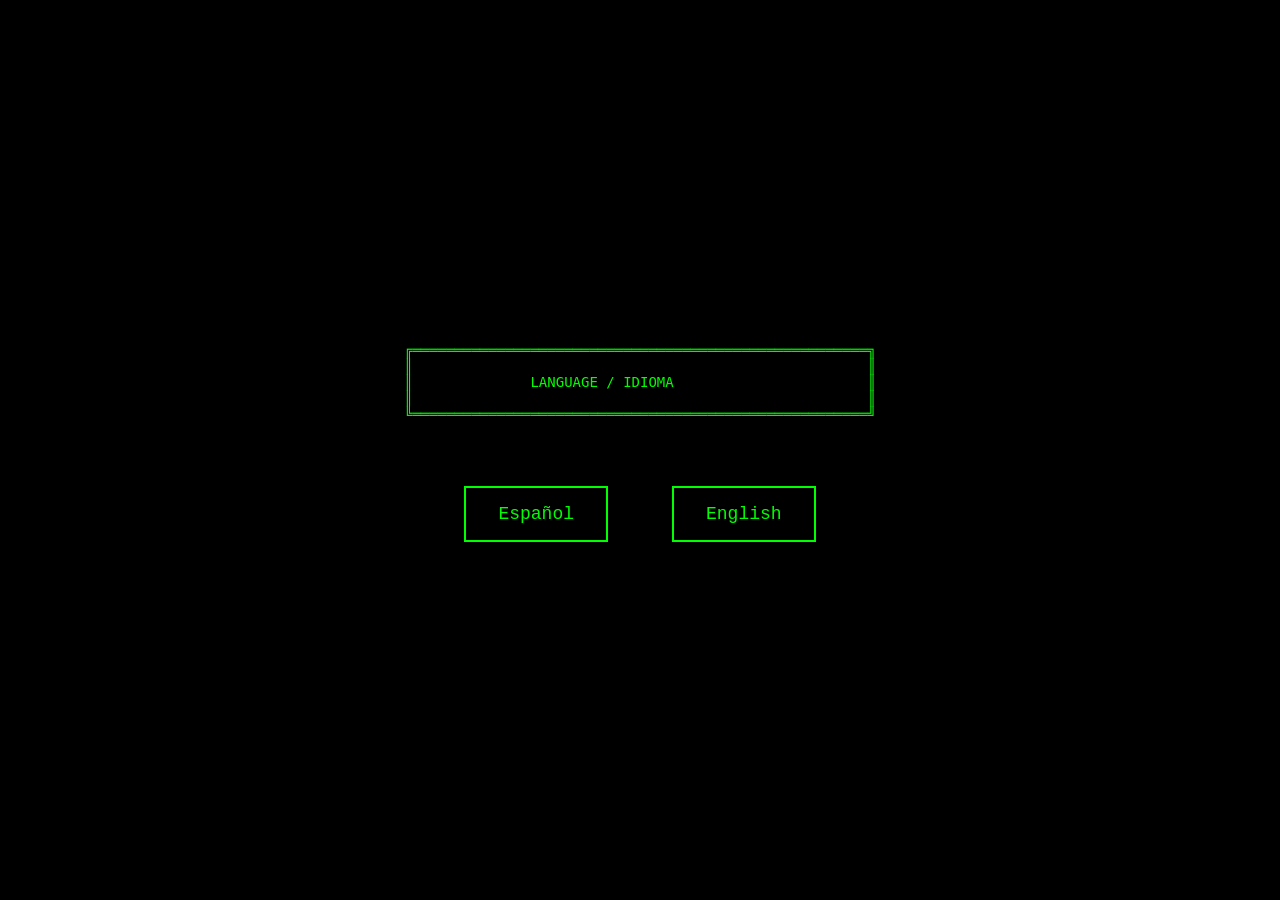
==== commit 50eeb1b9: "Update index.html" ====
--- a/index.html
+++ b/index.html
@@ -69,7 +69,36 @@
             font-family: 'Courier New', monospace;
             font-size: 14px;
         }
+
+        .lang-button {
+            background: transparent;
+            border: 2px solid #00FF00;
+            color: #00FF00;
+            font-family: 'Courier New', monospace;
+            font-size: 18px;
+            padding: 1rem 2rem;
+            margin: 1rem;
+            cursor: pointer;
+            transition: all 0.3s;
+        }
+
+        .lang-button:hover {
+            background: #00FF00;
+            color: #000;
+            transform: scale(1.05);
+        }
+
+        .lang-button:active {
+            transform: scale(0.95);
+        }
+
+        .button-container {
+            display: flex;
+            gap: 2rem;
+            margin-top: 2rem;
+        }
     </style>
+    <link rel="shortcut icon" href="calaca.ico" />
 </head>
 <body>
     <!-- Pantalla 1: Selector de Idioma -->
@@ -79,13 +108,16 @@
 ║                                                      ║
 ║              LANGUAGE / IDIOMA                       ║
 ║                                                      ║
-║      <span style="color: #FFFF00;">[1]</span> Español                                     ║
-║      <span style="color: #FFFF00;">[2]</span> English                                     ║
-║                                                      ║
-║      <span style="color: #00FFFF;">Presiona 1 o 2 / Press 1 or 2</span>                   ║
-║                                                      ║
 ╚══════════════════════════════════════════════════════╝
         </pre>
+        <div class="button-container">
+            <button class="lang-button" onclick="selectLanguage('es')">
+                Español
+            </button>
+            <button class="lang-button" onclick="selectLanguage('en')">
+                English
+            </button>
+        </div>
     </div>
     
     <!-- Pantalla 2: Splash Screen -->
@@ -138,23 +170,12 @@
         }
         
         // ==================== PANTALLA 1: SELECTOR DE IDIOMA ====================
-        function initLanguageSelector() {
-            function langHandler(e) {
-                if (currentScreen !== 'lang-screen') return;
-                
-                if (e.key === '1') {
-                    lang = 'es';
-                    document.removeEventListener('keydown', langHandler);
-                    showSplash();
-                } else if (e.key === '2') {
-                    lang = 'en';
-                    document.removeEventListener('keydown', langHandler);
-                    showSplash();
-                }
-            }
-            document.addEventListener('keydown', langHandler);
-        }
-        
+        function selectLanguage(langCode) {
+            lang = langCode;
+            showSplash();
+        }
+
+        // NO se necesita initLanguageSelector con teclas si usas botones
         // ==================== PANTALLA 2: SPLASH ====================
         function showSplash() {
             const info = lang === 'es' ? {
@@ -257,8 +278,6 @@
 
 <span style="color: #00FFFF;">NAVEGACIÓN:</span>
   ls                  - listar archivos y directorios
-  cd &lt;dir&gt;           - cambiar directorio
-  pwd                 - mostrar directorio actual
   tree                - mostrar estructura de archivos
   clear               - limpiar pantalla
 
@@ -284,8 +303,6 @@
 
 <span style="color: #00FFFF;">NAVIGATION:</span>
   ls                  - list files and directories
-  cd &lt;dir&gt;           - change directory
-  pwd                 - show current directory
   tree                - show file structure
   clear               - clear screen
 
@@ -317,7 +334,7 @@
 <span style="color: #00FF00;">Nombre:</span> José Alonso Mota Ríos
 <span style="color: #00FF00;">Alias:</span>  Spooky17
 <span style="color: #00FF00;">Email:</span>  ryverz.alonso@gmail.com
-<span style="color: #00FF00;">GitHub:</span> https://github.com/spooky1703
+<span style="color: #00FF00;">GitHub:</span> https://github.com/spooky1703  
 <span style="color: #00FF00;">Ubicación:</span> México
 
 <span style="color: #FFFF00;">[+]</span> 8 años de experiencia en programación
@@ -341,7 +358,7 @@
 <span style="color: #00FF00;">Name:</span> José Alonso Mota Ríos
 <span style="color: #00FF00;">Alias:</span>  Spooky17
 <span style="color: #00FF00;">Email:</span>  ryverz.alonso@gmail.com
-<span style="color: #00FF00;">GitHub:</span> https://github.com/spooky1703
+<span style="color: #00FF00;">GitHub:</span> https://github.com/spooky1703  
 <span style="color: #00FF00;">Location:</span> México
 
 <span style="color: #FFFF00;">[+]</span> 8 years of programming experience
@@ -360,7 +377,7 @@
                 
                 case 'skills':
                     return lang === 'es' ? `<pre style="color: #00FF00; line-height: 1.6;">
-<span style="color: #00FFFF;">&gt;&gt;&gt; HABILIDADES TÉCNICAS &lt;&lt;&lt;</span>
+<span style="color: #00FFFF;">>>> HABILIDADES TÉCNICAS <<<</span>
 
 <span style="color: #FFFF00;">LENGUAJES DE PROGRAMACIÓN:</span>
 <span style="color: #00FF00;">[███████████████████████]</span> C++    [95%]
@@ -384,7 +401,7 @@
 <span style="color: #00FF00;">*</span> Programación Algorítmica Competitiva
 <span style="color: #00FF00;">*</span> Resolución de Problemas Complejos
 </pre>` : `<pre style="color: #00FF00; line-height: 1.6;">
-<span style="color: #00FFFF;">&gt;&gt;&gt; TECHNICAL SKILLS &lt;&lt;&lt;</span>
+<span style="color: #00FFFF;">>>> TECHNICAL SKILLS <<<</span>
 
 <span style="color: #FFFF00;">PROGRAMMING LANGUAGES:</span>
 <span style="color: #00FF00;">[███████████████████████]</span> C++    [95%]
@@ -413,67 +430,59 @@
                     return lang === 'es' ? `<pre style="color: #00FF00; line-height: 1.6;">
 <span style="color: #00FFFF;">|||||||||| PROYECTOS ||||||||||</span>
 
-<span style="color: #FFFF00;">[1]</span> <span style="color: #00FF00;">Análisis Exploratorio de Datos</span>
-    └─ Exploración profunda de datasets complejos
-    └─ Tech: Python, Pandas, Matplotlib
-    └─ GitHub: github.com/spooky1703
-
-<span style="color: #FFFF00;">[2]</span> <span style="color: #00FF00;">Modelo de Machine Learning</span>
+<span style="color: #FFFF00;">[1]</span> <span style="color: #00FF00;">Descargador de musica local</span>
+    └─ Optimización en descarga y manejo de música gratis
+    └─ Tech: Python, Matplotlib
+    └─ GitHub: https://github.com/spooky1703/SoundcloudDWN  
+
+<span style="color: #FFFF00;">[2]</span> <span style="color: #00FF00;">Simulador de agujero negro</span>
     └─ Modelos predictivos con ML supervisado
-    └─ Tech: Python, Scikit-learn, TensorFlow
-    └─ GitHub: github.com/spooky1703
+    └─ Tech: c++, matematicas aplicadas
+    └─ GitHub: https://github.com/spooky1703/blackHole_Simulator  
 
 <span style="color: #FFFF00;">[3]</span> <span style="color: #00FF00;">Algoritmo Competitivo</span>
     └─ Algoritmos eficientes para competencias
     └─ Tech: C++, Algoritmos avanzados
-    └─ GitHub: github.com/spooky1703
+    └─ GitHub: https://github.com/spooky1703/OMEGAUP  
 
 <span style="color: #FFFF00;">[4]</span> <span style="color: #00FF00;">Análisis Predictivo</span>
     └─ Series temporales y regresión
     └─ Tech: R, Python, Statsmodels
     └─ GitHub: github.com/spooky1703
 
-<span style="color: #FFFF00;">[5]</span> <span style="color: #00FF00;">Visualización de Datos</span>
+<span style="color: #FFFF00;">[5]</span> <span style="color: #00FF00;">Pizarra virtual</span>
     └─ Dashboards interactivos
-    └─ Tech: Python, Plotly, Dash
-    └─ GitHub: github.com/spooky1703
-
-<span style="color: #FFFF00;">[6]</span> <span style="color: #00FF00;">Pipeline de Datos</span>
-    └─ Arquitectura ETL robusta
-    └─ Tech: Python, AWS, SQL
-    └─ GitHub: github.com/spooky1703
+    └─ Tech: Python, Cv2
+    └─ GitHub: https://github.com/spooky1703/Virtual_Paint2  
+
 </pre>` : `<pre style="color: #00FF00; line-height: 1.6;">
 <span style="color: #00FFFF;">|||||||||| PROJECTS ||||||||||</span>
 
-<span style="color: #FFFF00;">[1]</span> <span style="color: #00FF00;">Exploratory Data Analysis</span>
-    └─ Deep exploration of complex datasets
-    └─ Tech: Python, Pandas, Matplotlib
-    └─ GitHub: github.com/spooky1703
-
-<span style="color: #FFFF00;">[2]</span> <span style="color: #00FF00;">Machine Learning Model</span>
+<span style="color: #FFFF00;">[1]</span> <span style="color: #00FF00;">Local Music Downloader</span>
+    └─ Optimization in downloading and managing free music
+    └─ Tech: Python, Matplotlib
+    └─ GitHub: https://github.com/spooky1703/SoundcloudDWN  
+
+<span style="color: #FFFF00;">[2]</span> <span style="color: #00FF00;">Black Hole Simulator</span>
     └─ Predictive models with supervised ML
-    └─ Tech: Python, Scikit-learn, TensorFlow
-    └─ GitHub: github.com/spooky1703
+    └─ Tech: C++, Applied Mathematics
+    └─ GitHub: https://github.com/spooky1703/blackHole_Simulator  
 
 <span style="color: #FFFF00;">[3]</span> <span style="color: #00FF00;">Competitive Algorithm</span>
     └─ Efficient algorithms for competitions
     └─ Tech: C++, Advanced algorithms
-    └─ GitHub: github.com/spooky1703
+    └─ GitHub: https://github.com/spooky1703/OMEGAUP  
 
 <span style="color: #FFFF00;">[4]</span> <span style="color: #00FF00;">Predictive Analysis</span>
     └─ Time series and regression
     └─ Tech: R, Python, Statsmodels
     └─ GitHub: github.com/spooky1703
 
-<span style="color: #FFFF00;">[5]</span> <span style="color: #00FF00;">Data Visualization</span>
+<span style="color: #FFFF00;">[5]</span> <span style="color: #00FF00;">Virtual Whiteboard</span>
     └─ Interactive dashboards
-    └─ Tech: Python, Plotly, Dash
-    └─ GitHub: github.com/spooky1703
-
-<span style="color: #FFFF00;">[6]</span> <span style="color: #00FF00;">Data Pipeline</span>
-    └─ Robust ETL architecture
-    └─ Tech: Python, AWS, SQL
-    └─ GitHub: github.com/spooky1703
+    └─ Tech: Python, Cv2
+    └─ GitHub: https://github.com/spooky1703/Virtual_Paint2  
+
 </pre>`;
                 
                 case 'contact':
@@ -483,7 +492,7 @@
 =====================================</span>
 
 <span style="color: #00FF00;">Email:</span>    ryverz.alonso@gmail.com
-<span style="color: #00FF00;">GitHub:</span>   https://github.com/spooky1703
+<span style="color: #00FF00;">GitHub:</span>   https://github.com/spooky1703  
 <span style="color: #00FF00;">Location:</span> México
 
 <span style="color: #FFFF00;">[!]</span> Estoy siempre abierto a nuevos proyectos,
@@ -499,7 +508,7 @@
 =====================================</span>
 
 <span style="color: #00FF00;">Email:</span>    ryverz.alonso@gmail.com
-<span style="color: #00FF00;">GitHub:</span>   https://github.com/spooky1703
+<span style="color: #00FF00;">GitHub:</span>   https://github.com/spooky1703  
 <span style="color: #00FF00;">Location:</span> México
 
 <span style="color: #FFFF00;">[!]</span> I'm always open to new projects,
@@ -515,7 +524,7 @@
                     return lang === 'es' ? `<pre style="color: #00FF00; line-height: 1.6;">
 <span style="color: #FFFF00;">[+] EXPERIENCIA COMPETITIVA [+]</span>
 
-<span style="color: #00FFFF;">&gt;&gt;&gt; OLIMPIADA MEXICANA DE INFORMÁTICA &lt;&lt;&lt;</span>
+<span style="color: #00FFFF;">>>> OLIMPIADA MEXICANA DE INFORMÁTICA <<<</span>
 
 <span style="color: #00FF00;">Status:</span> REPRESENTANTE ESTATAL
 <span style="color: #00FF00;">Nivel:</span>  COMPETENCIA NACIONAL
@@ -535,7 +544,7 @@
 </pre>` : `<pre style="color: #00FF00; line-height: 1.6;">
 <span style="color: #FFFF00;">[+] COMPETITIVE EXPERIENCE [+]</span>
 
-<span style="color: #00FFFF;">&gt;&gt;&gt; MEXICAN INFORMATICS OLYMPIAD &lt;&lt;&lt;</span>
+<span style="color: #00FFFF;">>>> MEXICAN INFORMATICS OLYMPIAD <<<</span>
 
 <span style="color: #00FF00;">Status:</span> STATE REPRESENTATIVE
 <span style="color: #00FF00;">Level:</span>  NATIONAL COMPETITION
@@ -556,7 +565,7 @@
                 
                 case 'github':
                     return lang === 'es' ? `<pre style="color: #00FF00; line-height: 1.6;">
-<span style="color: #00FFFF;">&gt;&gt;&gt; PERFIL DE GITHUB &lt;&lt;&lt;</span>
+<span style="color: #00FFFF;">>>> PERFIL DE GITHUB <<<</span>
 
 <span style="color: #00FF00;">Usuario:</span> spooky1703
 <span style="color: #00FF00;">URL:</span> https://github.com/spooky1703?tab=repositories
@@ -569,10 +578,10 @@
 
 <span style="color: #FFFF00;">Tip:</span> Visita el perfil para explorar todos los proyectos
 </pre>` : `<pre style="color: #00FF00; line-height: 1.6;">
-<span style="color: #00FFFF;">&gt;&gt;&gt; GITHUB PROFILE &lt;&lt;&lt;</span>
+<span style="color: #00FFFF;">>>> GITHUB PROFILE <<<</span>
 
 <span style="color: #00FF00;">Username:</span> spooky1703
-<span style="color: #00FF00;">URL:</span> https://github.com/spooky1703?tab=repositories
+<span style="color: #00FF00;">URL:</span>   https://github.com/spooky1703?tab=repositories
 
 <span style="color: #FFFF00;">Public repositories:</span>
 <span style="color: #00FF00;">[+]</span> Data Science projects
@@ -733,7 +742,8 @@
         
         // ==================== INICIALIZACIÓN ====================
         window.onload = function() {
-            initLanguageSelector();
+            // Ya no se necesita initLanguageSelector con teclas
+            // Los botones manejan la selección directamente
         };
     </script>
 </body>
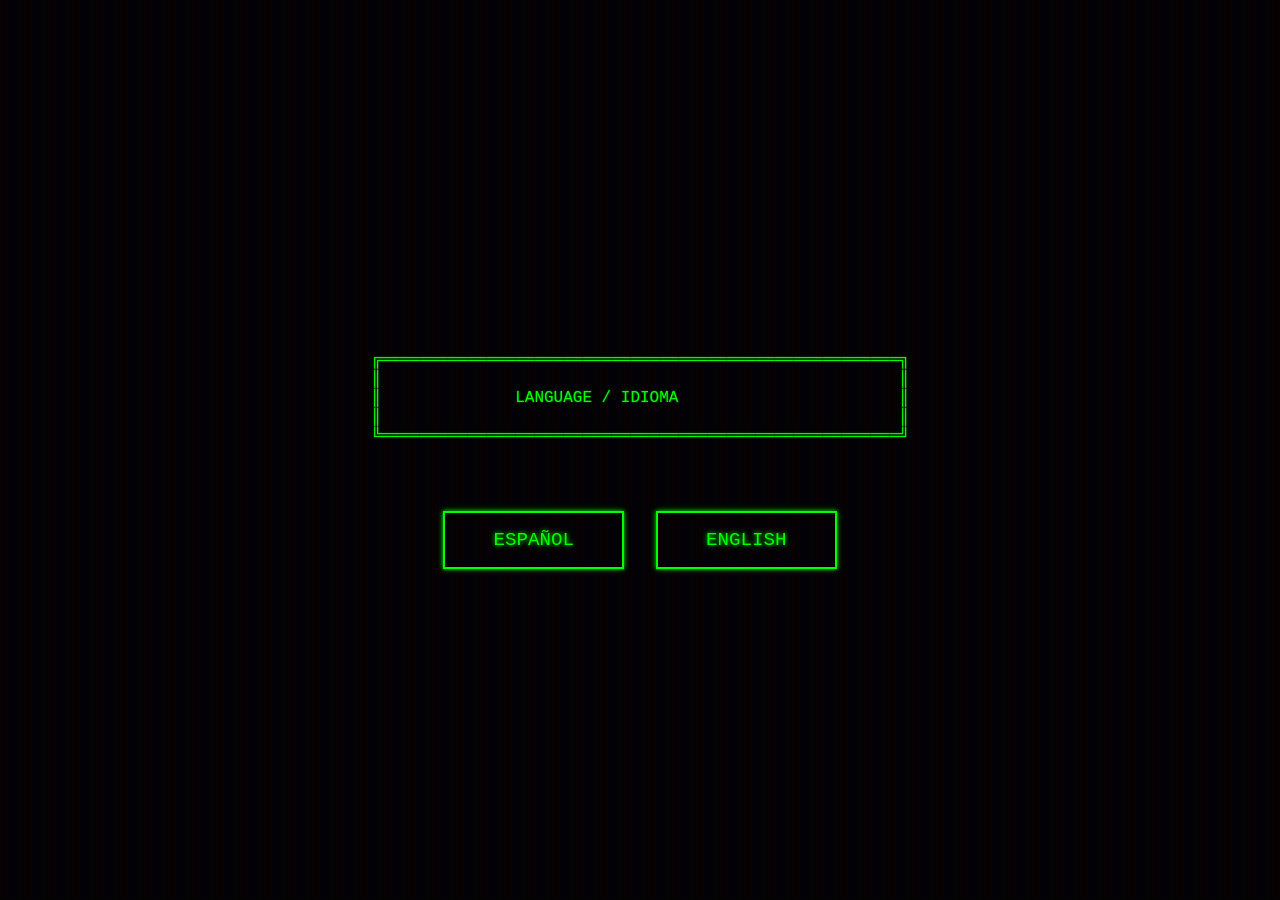
==== commit d8df64fc: "a" ====
--- a/index.html
+++ b/index.html
@@ -1,115 +1,20 @@
 <!DOCTYPE html>
-<html>
+<html lang="en">
+
 <head>
     <meta charset="UTF-8">
-    <meta name="viewport" content="width=device-width, initial-scale=1.0">
+    <meta name="viewport" content="width=device-width, initial-scale=1.0, maximum-scale=1.0, user-scalable=no">
     <title>Terminal - Spooky17</title>
-    <style>
-        * {
-            margin: 0;
-            padding: 0;
-            box-sizing: border-box;
-        }
-        
-        body {
-            background: #000;
-            color: #00FF00;
-            font-family: 'Courier New', 'Monaco', monospace;
-            font-size: 14px;
-            height: 100vh;
-            overflow: hidden;
-        }
-        
-        .screen {
-            display: none;
-            width: 100%;
-            height: 100%;
-            padding: 2rem;
-        }
-        
-        .screen.active {
-            display: flex;
-            flex-direction: column;
-            justify-content: center;
-            align-items: center;
-        }
-        
-        .terminal-screen.active {
-            display: flex;
-            flex-direction: column;
-            justify-content: flex-start;
-            align-items: stretch;
-        }
-        
-        #output {
-            flex: 1;
-            overflow-y: auto;
-            padding: 1rem;
-            margin-bottom: 1rem;
-        }
-        
-        .input-line {
-            display: flex;
-            padding: 0.5rem 1rem;
-            background: #000;
-            border-top: 1px solid #333;
-        }
-        
-        .prompt {
-            color: #00FF00;
-            margin-right: 0.5rem;
-        }
-        
-        #cmd-input {
-            flex: 1;
-            background: transparent;
-            border: none;
-            outline: none;
-            color: #00FFFF;
-            font-family: 'Courier New', monospace;
-            font-size: 14px;
-        }
-
-        .lang-button {
-            background: transparent;
-            border: 2px solid #00FF00;
-            color: #00FF00;
-            font-family: 'Courier New', monospace;
-            font-size: 18px;
-            padding: 1rem 2rem;
-            margin: 1rem;
-            cursor: pointer;
-            transition: all 0.3s;
-        }
-
-        .lang-button:hover {
-            background: #00FF00;
-            color: #000;
-            transform: scale(1.05);
-        }
-
-        .lang-button:active {
-            transform: scale(0.95);
-        }
-
-        .button-container {
-            display: flex;
-            gap: 2rem;
-            margin-top: 2rem;
-        }
-    </style>
+    <!-- Custom CSS -->
+    <link rel="stylesheet" href="css/style.css">
+    <!-- Favicon -->
     <link rel="shortcut icon" href="calaca.ico" />
 </head>
+
 <body>
-    <!-- Pantalla 1: Selector de Idioma -->
+    <!-- Screen 1: Language Selector -->
     <div id="lang-screen" class="screen active">
-        <pre style="color: #00FF00; text-align: center;">
-╔══════════════════════════════════════════════════════╗
-║                                                      ║
-║              LANGUAGE / IDIOMA                       ║
-║                                                      ║
-╚══════════════════════════════════════════════════════╝
-        </pre>
+        <div id="ascii-title" class="ascii-box"></div>
         <div class="button-container">
             <button class="lang-button" onclick="selectLanguage('es')">
                 Español
@@ -119,632 +24,32 @@
             </button>
         </div>
     </div>
-    
-    <!-- Pantalla 2: Splash Screen -->
+
+    <!-- Screen 2: Splash Screen -->
     <div id="splash-screen" class="screen">
-        <div style="display: flex; gap: 3rem;">
-            <pre id="skull-art" style="color: #00FF00; line-height: 1.4;"></pre>
-            <div id="neofetch-info" style="color: #FFFFFF; line-height: 1.8;"></div>
+        <div class="splash-content">
+            <pre id="skull-art"></pre>
+            <div id="neofetch-info"></div>
         </div>
-        <div id="splash-msg" style="margin-top: 2rem; color: #FFFF00; text-align: center;"></div>
+        <div id="splash-msg"></div>
     </div>
-    
-    <!-- Pantalla 3: Terminal -->
+
+    <!-- Screen 3: Terminal -->
     <div id="terminal-screen" class="screen terminal-screen">
         <div id="output"></div>
+
+        <!-- Mobile Quick Commands Toolbar -->
+        <div id="quick-commands"></div>
+
         <div class="input-line">
             <span class="prompt">spooky17@datascience:~$</span>
-            <input type="text" id="cmd-input" autocomplete="off" autocorrect="off" autocapitalize="off" spellcheck="false">
+            <input type="text" id="cmd-input" autocomplete="off" autocorrect="off" autocapitalize="off"
+                spellcheck="false">
         </div>
     </div>
 
-    <script>
-        // ==================== VARIABLES GLOBALES ====================
-        let lang = null;
-        let currentScreen = 'lang-screen';
-        
-        // ==================== DATOS ====================
-        const skull = `            @@@%%%%%%%%%@@          
-         @@@%%%%%%%%%#######%@@     
-       @@@@%%%%%%%######?######%@   
-      @@@@%%%%%%%#######:########%@ 
-    @@@@@%%%%%%#########:??#######% 
-    @@@%%%%%####???###?+:??####?###@
-   @@@%%%%%%#?+???###?:+?##??###?##@
- @??%@%%%##????????++:;+?+????????#@
- #  ;?%#?+; ..::+?+ ::;++++++?+???# 
- %  :?%;;;:  ....:#+ :;+++????+???@ 
- #;;+??+++:   ...;##: ;;;++???++?%  
- %#%+::++?#+;:::;?##+ ;;;;++??++#   
- %?% : :???+?++???######?+;;+??#    
- @%# ; ;??;;+ ;???+;;:..::.:+?%     
-  @???;;?+;;;+ ;:;;......;;;#@      
-  %##?++?+++;+ ??% @%%@@@@          
-  @_:?_:+_:_:#%`;
-        
-        // ==================== FUNCIONES DE NAVEGACIÓN ====================
-        function showScreen(screenId) {
-            document.querySelectorAll('.screen').forEach(s => s.classList.remove('active'));
-            document.getElementById(screenId).classList.add('active');
-            currentScreen = screenId;
-        }
-        
-        // ==================== PANTALLA 1: SELECTOR DE IDIOMA ====================
-        function selectLanguage(langCode) {
-            lang = langCode;
-            showSplash();
-        }
+    <!-- Logic -->
+    <script src="js/script.js"></script>
+</body>
 
-        // NO se necesita initLanguageSelector con teclas si usas botones
-        // ==================== PANTALLA 2: SPLASH ====================
-        function showSplash() {
-            const info = lang === 'es' ? {
-                user: 'Usuario:',
-                alias: 'Alias:',
-                role: 'Rol:',
-                location: 'Ubicación:',
-                github: 'GitHub:',
-                press: '[Presiona ENTER para continuar...]'
-            } : {
-                user: 'User:',
-                alias: 'Alias:',
-                role: 'Role:',
-                location: 'Location:',
-                github: 'GitHub:',
-                press: '[Press ENTER to continue...]'
-            };
-            
-            document.getElementById('skull-art').textContent = skull;
-            document.getElementById('neofetch-info').innerHTML = `
-                <div style="color: #00FFFF;">alonsomota@Alonsos-MacBook-Air.local</div>
-                <div style="color: #FFF; margin-bottom: 1rem;">——————————————————————————————————————</div>
-                <div><span style="color: #FFFF00;">${info.user}</span> José Alonso Mota Ríos</div>
-                <div><span style="color: #FFFF00;">${info.alias}</span> Spooky17</div>
-                <div><span style="color: #FFFF00;">${info.role}</span> Data Scientist</div>
-                <div><span style="color: #FFFF00;">${info.location}</span> México</div>
-                <div><span style="color: #FFFF00;">${info.github}</span> github.com/spooky1703</div>
-            `;
-            document.getElementById('splash-msg').textContent = info.press;
-            
-            showScreen('splash-screen');
-            
-            function splashHandler(e) {
-                if (currentScreen !== 'splash-screen') return;
-                if (e.key === 'Enter') {
-                    document.removeEventListener('keydown', splashHandler);
-                    showTerminal();
-                }
-            }
-            document.addEventListener('keydown', splashHandler);
-            
-            setTimeout(() => {
-                if (currentScreen === 'splash-screen') {
-                    document.removeEventListener('keydown', splashHandler);
-                    showTerminal();
-                }
-            }, 3000);
-        }
-        
-        // ==================== PANTALLA 3: TERMINAL ====================
-        function showTerminal() {
-            const welcome = lang === 'es' 
-                ? 'Bienvenido. Escribe "help" para ver comandos.'
-                : 'Welcome. Type "help" to see commands.';
-            
-            addOutput(`<div style="color: #FFFF00; margin-bottom: 1rem;">${welcome}</div>`);
-            showScreen('terminal-screen');
-            
-            const input = document.getElementById('cmd-input');
-            input.focus();
-            
-            input.addEventListener('keydown', function(e) {
-                if (e.key === 'Enter') {
-                    e.preventDefault();
-                    const cmd = input.value.trim();
-                    
-                    addOutput(`<div><span style="color: #00FF00;">spooky17@datascience:~$</span> <span style="color: #00FFFF;">${cmd}</span></div>`);
-                    
-                    if (cmd) {
-                        const result = executeCommand(cmd);
-                        if (result) addOutput(`<div style="margin-bottom: 1rem;">${result}</div>`);
-                    }
-                    
-                    input.value = '';
-                    scrollToBottom();
-                }
-            });
-            
-            // Re-focus al hacer click
-            document.addEventListener('click', () => input.focus());
-        }
-        
-        function addOutput(html) {
-            document.getElementById('output').innerHTML += html;
-        }
-        
-        function scrollToBottom() {
-            const output = document.getElementById('output');
-            output.scrollTop = output.scrollHeight;
-        }
-        
-        // ==================== COMANDOS ====================
-        function executeCommand(cmd) {
-            cmd = cmd.toLowerCase().trim();
-            
-            switch(cmd) {
-                case 'help':
-                    return lang === 'es' ? `<pre style="color: #00FF00; line-height: 1.8;">
-Comandos disponibles:
-
-<span style="color: #00FFFF;">NAVEGACIÓN:</span>
-  ls                  - listar archivos y directorios
-  tree                - mostrar estructura de archivos
-  clear               - limpiar pantalla
-
-<span style="color: #00FFFF;">INFORMACIÓN:</span>
-  about               - información personal completa
-  skills              - habilidades técnicas
-  projects            - portfolio de proyectos
-  contact             - información de contacto
-  github              - perfil y repositorios
-  email               - enviar correo electrónico
-
-<span style="color: #00FFFF;">ESPECIALES:</span>
-  omi                 - logros programación competitiva
-  neofetch            - info del sistema con calavera
-  hack                - simulación de penetración
-  whoami              - información del usuario
-  lang                - cambiar idioma
-  help                - mostrar esta ayuda
-
-<span style="color: #FFFF00;">Tip:</span> Explora los comandos escribiéndolos y presionando ENTER
-</pre>` : `<pre style="color: #00FF00; line-height: 1.8;">
-Available commands:
-
-<span style="color: #00FFFF;">NAVIGATION:</span>
-  ls                  - list files and directories
-  tree                - show file structure
-  clear               - clear screen
-
-<span style="color: #00FFFF;">INFORMATION:</span>
-  about               - complete personal information
-  skills              - technical skills
-  projects            - project portfolio
-  contact             - contact information
-  github              - profile and repositories
-  email               - send email
-
-<span style="color: #00FFFF;">SPECIAL:</span>
-  omi                 - competitive programming achievements
-  neofetch            - system info with skull art
-  hack                - penetration simulation
-  whoami              - current user information
-  lang                - change language
-  help                - show this help
-
-<span style="color: #FFFF00;">Tip:</span> Explore commands by typing them and pressing ENTER
-</pre>`;
-                
-                case 'about':
-                    return lang === 'es' ? `<pre style="color: #00FF00; line-height: 1.6;">
-<span style="color: #00FFFF;">=====================================
-|     INFORMACIÓN PERSONAL          |
-=====================================</span>
-
-<span style="color: #00FF00;">Nombre:</span> José Alonso Mota Ríos
-<span style="color: #00FF00;">Alias:</span>  Spooky17
-<span style="color: #00FF00;">Email:</span>  ryverz.alonso@gmail.com
-<span style="color: #00FF00;">GitHub:</span> https://github.com/spooky1703  
-<span style="color: #00FF00;">Ubicación:</span> México
-
-<span style="color: #FFFF00;">[+]</span> 8 años de experiencia en programación
-<span style="color: #FFFF00;">[+]</span> Representante Estatal - OMI
-<span style="color: #FFFF00;">[+]</span> Estudiante de Ciencia de Datos - IPN
-<span style="color: #FFFF00;">[+]</span> Especialización en ML y Data Analytics
-
-<span style="color: #00FFFF;">BIOGRAFÍA:</span>
-Con 8 años de experiencia en programación que comenzó 
-desde temprana edad, he desarrollado una sólida 
-trayectoria en el campo de la tecnología y el 
-análisis de datos. Mi verdadera pasión radica en la 
-Ciencia de Datos y la Analítica Avanzada.
-
-<span style="color: #00FFFF;">=====================================</span>
-</pre>` : `<pre style="color: #00FF00; line-height: 1.6;">
-<span style="color: #00FFFF;">=====================================
-|      PERSONAL INFORMATION         |
-=====================================</span>
-
-<span style="color: #00FF00;">Name:</span> José Alonso Mota Ríos
-<span style="color: #00FF00;">Alias:</span>  Spooky17
-<span style="color: #00FF00;">Email:</span>  ryverz.alonso@gmail.com
-<span style="color: #00FF00;">GitHub:</span> https://github.com/spooky1703  
-<span style="color: #00FF00;">Location:</span> México
-
-<span style="color: #FFFF00;">[+]</span> 8 years of programming experience
-<span style="color: #FFFF00;">[+]</span> State Representative - OMI
-<span style="color: #FFFF00;">[+]</span> Data Science Student - IPN
-<span style="color: #FFFF00;">[+]</span> Specialization in ML and Data Analytics
-
-<span style="color: #00FFFF;">BIOGRAPHY:</span>
-With 8 years of programming experience that started 
-from an early age, I have developed a solid trajectory 
-in the field of technology and data analysis. My true 
-passion lies in Data Science and Advanced Analytics.
-
-<span style="color: #00FFFF;">=====================================</span>
-</pre>`;
-                
-                case 'skills':
-                    return lang === 'es' ? `<pre style="color: #00FF00; line-height: 1.6;">
-<span style="color: #00FFFF;">>>> HABILIDADES TÉCNICAS <<<</span>
-
-<span style="color: #FFFF00;">LENGUAJES DE PROGRAMACIÓN:</span>
-<span style="color: #00FF00;">[███████████████████████]</span> C++    [95%]
-  └─ Programación competitiva, algoritmos avanzados
-
-<span style="color: #00FF00;">[███████████████████████]</span> Python [95%]
-  └─ ML, análisis de datos, automatización
-
-<span style="color: #00FF00;">[██████████████████████ ]</span> R      [85%]
-  └─ Estadística y análisis exploratorio
-
-<span style="color: #FFFF00;">HERRAMIENTAS:</span>
-<span style="color: #00FF00;">[+]</span> Git/GitHub    <span style="color: #00FF00;">[+]</span> Docker
-<span style="color: #00FF00;">[+]</span> AWS           <span style="color: #00FF00;">[+]</span> SQL
-<span style="color: #00FF00;">[+]</span> macOS         <span style="color: #00FF00;">[+]</span> Windows
-
-<span style="color: #FFFF00;">ESPECIALIZACIONES:</span>
-<span style="color: #00FF00;">*</span> Ciencia de Datos
-<span style="color: #00FF00;">*</span> Análisis de Datos
-<span style="color: #00FF00;">*</span> Machine Learning
-<span style="color: #00FF00;">*</span> Programación Algorítmica Competitiva
-<span style="color: #00FF00;">*</span> Resolución de Problemas Complejos
-</pre>` : `<pre style="color: #00FF00; line-height: 1.6;">
-<span style="color: #00FFFF;">>>> TECHNICAL SKILLS <<<</span>
-
-<span style="color: #FFFF00;">PROGRAMMING LANGUAGES:</span>
-<span style="color: #00FF00;">[███████████████████████]</span> C++    [95%]
-  └─ Competitive programming, advanced algorithms
-
-<span style="color: #00FF00;">[███████████████████████]</span> Python [95%]
-  └─ ML, data analysis, automation
-
-<span style="color: #00FF00;">[██████████████████████ ]</span> R      [85%]
-  └─ Statistics and exploratory analysis
-
-<span style="color: #FFFF00;">TOOLS:</span>
-<span style="color: #00FF00;">[+]</span> Git/GitHub    <span style="color: #00FF00;">[+]</span> Docker
-<span style="color: #00FF00;">[+]</span> AWS           <span style="color: #00FF00;">[+]</span> SQL
-<span style="color: #00FF00;">[+]</span> macOS         <span style="color: #00FF00;">[+]</span> Windows
-
-<span style="color: #FFFF00;">SPECIALIZATIONS:</span>
-<span style="color: #00FF00;">*</span> Data Science
-<span style="color: #00FF00;">*</span> Data Analysis
-<span style="color: #00FF00;">*</span> Machine Learning
-<span style="color: #00FF00;">*</span> Competitive Algorithmic Programming
-<span style="color: #00FF00;">*</span> Complex Problem Solving
-</pre>`;
-                
-                case 'projects':
-                    return lang === 'es' ? `<pre style="color: #00FF00; line-height: 1.6;">
-<span style="color: #00FFFF;">|||||||||| PROYECTOS ||||||||||</span>
-
-<span style="color: #FFFF00;">[1]</span> <span style="color: #00FF00;">Descargador de musica local</span>
-    └─ Optimización en descarga y manejo de música gratis
-    └─ Tech: Python, Matplotlib
-    └─ GitHub: https://github.com/spooky1703/SoundcloudDWN  
-
-<span style="color: #FFFF00;">[2]</span> <span style="color: #00FF00;">Simulador de agujero negro</span>
-    └─ Modelos predictivos con ML supervisado
-    └─ Tech: c++, matematicas aplicadas
-    └─ GitHub: https://github.com/spooky1703/blackHole_Simulator  
-
-<span style="color: #FFFF00;">[3]</span> <span style="color: #00FF00;">Algoritmo Competitivo</span>
-    └─ Algoritmos eficientes para competencias
-    └─ Tech: C++, Algoritmos avanzados
-    └─ GitHub: https://github.com/spooky1703/OMEGAUP  
-
-<span style="color: #FFFF00;">[4]</span> <span style="color: #00FF00;">Análisis Predictivo</span>
-    └─ Series temporales y regresión
-    └─ Tech: R, Python, Statsmodels
-    └─ GitHub: github.com/spooky1703
-
-<span style="color: #FFFF00;">[5]</span> <span style="color: #00FF00;">Pizarra virtual</span>
-    └─ Dashboards interactivos
-    └─ Tech: Python, Cv2
-    └─ GitHub: https://github.com/spooky1703/Virtual_Paint2  
-
-</pre>` : `<pre style="color: #00FF00; line-height: 1.6;">
-<span style="color: #00FFFF;">|||||||||| PROJECTS ||||||||||</span>
-
-<span style="color: #FFFF00;">[1]</span> <span style="color: #00FF00;">Local Music Downloader</span>
-    └─ Optimization in downloading and managing free music
-    └─ Tech: Python, Matplotlib
-    └─ GitHub: https://github.com/spooky1703/SoundcloudDWN  
-
-<span style="color: #FFFF00;">[2]</span> <span style="color: #00FF00;">Black Hole Simulator</span>
-    └─ Predictive models with supervised ML
-    └─ Tech: C++, Applied Mathematics
-    └─ GitHub: https://github.com/spooky1703/blackHole_Simulator  
-
-<span style="color: #FFFF00;">[3]</span> <span style="color: #00FF00;">Competitive Algorithm</span>
-    └─ Efficient algorithms for competitions
-    └─ Tech: C++, Advanced algorithms
-    └─ GitHub: https://github.com/spooky1703/OMEGAUP  
-
-<span style="color: #FFFF00;">[4]</span> <span style="color: #00FF00;">Predictive Analysis</span>
-    └─ Time series and regression
-    └─ Tech: R, Python, Statsmodels
-    └─ GitHub: github.com/spooky1703
-
-<span style="color: #FFFF00;">[5]</span> <span style="color: #00FF00;">Virtual Whiteboard</span>
-    └─ Interactive dashboards
-    └─ Tech: Python, Cv2
-    └─ GitHub: https://github.com/spooky1703/Virtual_Paint2  
-
-</pre>`;
-                
-                case 'contact':
-                    return lang === 'es' ? `<pre style="color: #00FF00; line-height: 1.6;">
-<span style="color: #00FFFF;">=====================================
-|      INFORMACIÓN DE CONTACTO      |
-=====================================</span>
-
-<span style="color: #00FF00;">Email:</span>    ryverz.alonso@gmail.com
-<span style="color: #00FF00;">GitHub:</span>   https://github.com/spooky1703  
-<span style="color: #00FF00;">Location:</span> México
-
-<span style="color: #FFFF00;">[!]</span> Estoy siempre abierto a nuevos proyectos,
-    colaboraciones y oportunidades interesantes
-    en ciencia de datos.
-
-<span style="color: #FFFF00;">Tip:</span> Escribe <span style="color: #00FFFF;">email</span> para abrir tu cliente de correo
-
-<span style="color: #00FFFF;">=====================================</span>
-</pre>` : `<pre style="color: #00FF00; line-height: 1.6;">
-<span style="color: #00FFFF;">=====================================
-|      CONTACT INFORMATION          |
-=====================================</span>
-
-<span style="color: #00FF00;">Email:</span>    ryverz.alonso@gmail.com
-<span style="color: #00FF00;">GitHub:</span>   https://github.com/spooky1703  
-<span style="color: #00FF00;">Location:</span> México
-
-<span style="color: #FFFF00;">[!]</span> I'm always open to new projects,
-    collaborations and interesting opportunities
-    in data science.
-
-<span style="color: #FFFF00;">Tip:</span> Type <span style="color: #00FFFF;">email</span> to open your email client
-
-<span style="color: #00FFFF;">=====================================</span>
-</pre>`;
-                
-                case 'omi':
-                    return lang === 'es' ? `<pre style="color: #00FF00; line-height: 1.6;">
-<span style="color: #FFFF00;">[+] EXPERIENCIA COMPETITIVA [+]</span>
-
-<span style="color: #00FFFF;">>>> OLIMPIADA MEXICANA DE INFORMÁTICA <<<</span>
-
-<span style="color: #00FF00;">Status:</span> REPRESENTANTE ESTATAL
-<span style="color: #00FF00;">Nivel:</span>  COMPETENCIA NACIONAL
-
-La Olimpiada Mexicana de Informática (OMI) es la 
-competencia nacional más prestigiosa de programación 
-algorítmica en México, donde los mejores estudiantes 
-del país demuestran su dominio de algoritmos, 
-estructuras de datos y pensamiento computacional.
-
-<span style="color: #FFFF00;">HABILIDADES DESARROLLADAS:</span>
-<span style="color: #00FF00;">[*]</span> Algoritmos Avanzados
-<span style="color: #00FF00;">[*]</span> Estructuras de Datos Complejas
-<span style="color: #00FF00;">[*]</span> Optimización y Eficiencia
-<span style="color: #00FF00;">[*]</span> Resolución de Problemas Bajo Presión
-<span style="color: #00FF00;">[*]</span> Pensamiento Analítico y Computacional
-</pre>` : `<pre style="color: #00FF00; line-height: 1.6;">
-<span style="color: #FFFF00;">[+] COMPETITIVE EXPERIENCE [+]</span>
-
-<span style="color: #00FFFF;">>>> MEXICAN INFORMATICS OLYMPIAD <<<</span>
-
-<span style="color: #00FF00;">Status:</span> STATE REPRESENTATIVE
-<span style="color: #00FF00;">Level:</span>  NATIONAL COMPETITION
-
-The Mexican Informatics Olympiad (OMI) is the most 
-prestigious national algorithmic programming competition 
-in Mexico, where the country's best students demonstrate 
-their mastery of algorithms, data structures, and 
-computational thinking.
-
-<span style="color: #FFFF00;">SKILLS DEVELOPED:</span>
-<span style="color: #00FF00;">[*]</span> Advanced Algorithms
-<span style="color: #00FF00;">[*]</span> Complex Data Structures
-<span style="color: #00FF00;">[*]</span> Optimization and Efficiency
-<span style="color: #00FF00;">[*]</span> Problem Solving Under Pressure
-<span style="color: #00FF00;">[*]</span> Analytical and Computational Thinking
-</pre>`;
-                
-                case 'github':
-                    return lang === 'es' ? `<pre style="color: #00FF00; line-height: 1.6;">
-<span style="color: #00FFFF;">>>> PERFIL DE GITHUB <<<</span>
-
-<span style="color: #00FF00;">Usuario:</span> spooky1703
-<span style="color: #00FF00;">URL:</span> https://github.com/spooky1703?tab=repositories
-
-<span style="color: #FFFF00;">Repositorios públicos:</span>
-<span style="color: #00FF00;">[+]</span> Proyectos de Data Science
-<span style="color: #00FF00;">[+]</span> Algoritmos competitivos
-<span style="color: #00FF00;">[+]</span> Herramientas de análisis
-<span style="color: #00FF00;">[+]</span> Contribuciones open source
-
-<span style="color: #FFFF00;">Tip:</span> Visita el perfil para explorar todos los proyectos
-</pre>` : `<pre style="color: #00FF00; line-height: 1.6;">
-<span style="color: #00FFFF;">>>> GITHUB PROFILE <<<</span>
-
-<span style="color: #00FF00;">Username:</span> spooky1703
-<span style="color: #00FF00;">URL:</span>   https://github.com/spooky1703?tab=repositories
-
-<span style="color: #FFFF00;">Public repositories:</span>
-<span style="color: #00FF00;">[+]</span> Data Science projects
-<span style="color: #00FF00;">[+]</span> Competitive algorithms
-<span style="color: #00FF00;">[+]</span> Analysis tools
-<span style="color: #00FF00;">[+]</span> Open source contributions
-
-<span style="color: #FFFF00;">Tip:</span> Visit the profile to explore all projects
-</pre>`;
-                
-                case 'neofetch':
-                    const skullArt = `            @@@%%%%%%%%%@@          
-         @@@%%%%%%%%%#######%@@     
-       @@@@%%%%%%%######?######%@   
-      @@@@%%%%%%%#######:########%@ 
-    @@@@@%%%%%%#########:??#######% 
-    @@@%%%%%####???###?+:??####?###@
-   @@@%%%%%%#?+???###?:+?##??###?##@
- @??%@%%%##????????++:;+?+????????#@
- #  ;?%#?+; ..::+?+ ::;++++++?+???# 
- %  :?%;;;:  ....:#+ :;+++????+???@ 
- #;;+??+++:   ...;##: ;;;++???++?%  
- %#%+::++?#+;:::;?##+ ;;;;++??++#   
- %?% : :???+?++???######?+;;+??#    
- @%# ; ;??;;+ ;???+;;:..::.:+?%     
-  @???;;?+;;;+ ;:;;......;;;#@      
-  %##?++?+++;+ ??% @%%@@@@          
-  @_:?_:+_:_:#%`;
-                    
-                    const labels = lang === 'es' ? {
-                        user: 'Usuario:',
-                        alias: 'Alias:',
-                        role: 'Rol:',
-                        location: 'Ubicación:',
-                        github: 'GitHub:'
-                    } : {
-                        user: 'User:',
-                        alias: 'Alias:',
-                        role: 'Role:',
-                        location: 'Location:',
-                        github: 'GitHub:'
-                    };
-                    
-                    return `<div style="display: flex; gap: 3rem; margin-bottom: 1rem;">
-        <pre style="color: #00FF00; line-height: 1.4; margin: 0;">${skullArt}</pre>
-        <div style="color: #FFF; line-height: 1.8; flex-shrink: 0;">
-            <div style="color: #00FFFF; margin-bottom: 0.5rem;">alonsomota@Alonsos-MacBook-Air.local</div>
-            <div style="color: #FFF; margin-bottom: 1rem;">——————————————————————————————————————</div>
-            <div><span style="color: #FFFF00;">${labels.user}</span> José Alonso Mota Ríos</div>
-            <div><span style="color: #FFFF00;">${labels.alias}</span> Spooky17</div>
-            <div><span style="color: #FFFF00;">${labels.role}</span> Data Scientist</div>
-            <div><span style="color: #FFFF00;">${labels.location}</span> México</div>
-            <div><span style="color: #FFFF00;">${labels.github}</span> github.com/spooky1703</div>
-        </div>
-    </div>`;
-                
-                case 'ls':
-                    return lang === 'es' ? `<pre style="color: #00FF00;">
-<span style="color: #00FFFF;">total 7</span>
-<span style="color: #00FF00;">drwxr-xr-x</span>  about/
-<span style="color: #00FF00;">drwxr-xr-x</span>  skills/
-<span style="color: #00FF00;">drwxr-xr-x</span>  projects/
-<span style="color: #00FF00;">drwxr-xr-x</span>  achievements/
-<span style="color: #00FF00;">drwxr-xr-x</span>  contact/
-<span style="color: #FFF;">-rw-r--r--</span>  README.md
-</pre>` : `<pre style="color: #00FF00;">
-<span style="color: #00FFFF;">total 7</span>
-<span style="color: #00FF00;">drwxr-xr-x</span>  about/
-<span style="color: #00FF00;">drwxr-xr-x</span>  skills/
-<span style="color: #00FF00;">drwxr-xr-x</span>  projects/
-<span style="color: #00FF00;">drwxr-xr-x</span>  achievements/
-<span style="color: #00FF00;">drwxr-xr-x</span>  contact/
-<span style="color: #FFF;">-rw-r--r--</span>  README.md
-</pre>`;
-                
-                case 'tree':
-                    return `<pre style="color: #00FF00;">
-<span style="color: #00FF00;">.</span>
-├── about/
-│   ├── bio.txt
-│   ├── education.txt
-│   └── experience.txt
-├── skills/
-│   ├── languages.txt
-│   ├── tools.txt
-│   └── specializations.txt
-├── projects/
-│   ├── data_science/
-│   ├── competitive/
-│   └── research/
-├── achievements/
-│   └── omi.txt
-├── contact/
-│   └── info.txt
-└── README.md
-</pre>`;
-                
-                case 'pwd':
-                    return '<span style="color: #00FF00;">/home/spooky17</span>';
-                
-                case 'cd':
-                    return lang === 'es'
-                        ? '<span style="color: #FFFF00;">Navegación de directorios simulada. Usa otros comandos para explorar.</span>'
-                        : '<span style="color: #FFFF00;">Directory navigation simulated. Use other commands to explore.</span>';
-                
-
-                case 'hack':
-                    return `<pre style="color: #00FF00;">
-<span style="color: #FFFF00;">[!] Iniciando secuencia de penetración...</span>
-
-<span style="color: #00FF00;">[+] Escaneando puertos...           [DONE]</span>
-<span style="color: #00FF00;">[+] Analizando vulnerabilidades...  [DONE]</span>
-<span style="color: #00FF00;">[+] Bypass de firewall...           [DONE]</span>
-<span style="color: #00FF00;">[+] Acceso root obtenido...         [DONE]</span>
-<span style="color: #00FF00;">[+] Descargando portfolio_data.db... [DONE]</span>
-
-<span style="color: #FFFF00;">[!] Broma - Este es solo un portfolio! :)</span>
-<span style="color: #00FF00;">[+] Acceso concedido a: portfolio_data.db</span>
-<span style="color: #00FFFF;">Usuario:</span> Spooky17
-<span style="color: #00FFFF;">Privilegios:</span> READ_ALL
-</pre>`;
-                
-                case 'lang':
-                    lang = lang === 'es' ? 'en' : 'es';
-                    return lang === 'en' 
-                        ? '<span style="color: #00FF00;">Language changed to: English</span>'
-                        : '<span style="color: #00FF00;">Idioma cambiado a: Español</span>';
-                
-                case 'email':
-                    window.location.href = 'mailto:ryverz.alonso@gmail.com';
-                    
-                    return lang === 'es' 
-                        ? `<span style="color: #00FF00;">Abriendo cliente de correo...</span>
-<span style="color: #00FFFF;">Email:</span> ryverz.alonso@gmail.com
-
-<span style="color: #FFFF00;">Tip:</span> Si no se abrió automáticamente, copia el email arriba.`
-                        : `<span style="color: #00FF00;">Opening email client...</span>
-<span style="color: #00FFFF;">Email:</span> ryverz.alonso@gmail.com
-
-<span style="color: #FFFF00;">Tip:</span> If it didn't open automatically, copy the email above.`;
-                
-                case 'whoami':
-                    return '<span style="color: #00FF00;">spooky17</span>';
-                
-                case 'clear':
-                    document.getElementById('output').innerHTML = '';
-                    return null;
-                
-                case '':
-                    return null;
-                
-                default:
-                    return lang === 'es' 
-                        ? `<span style="color: #FF0000;">comando no encontrado: ${cmd}</span>`
-                        : `<span style="color: #FF0000;">command not found: ${cmd}</span>`;
-            }
-        }
-        
-        // ==================== INICIALIZACIÓN ====================
-        window.onload = function() {
-            // Ya no se necesita initLanguageSelector con teclas
-            // Los botones manejan la selección directamente
-        };
-    </script>
-</body>
-</html>
+</html>
--- a/css/style.css
+++ b/css/style.css
@@ -0,0 +1,460 @@
+/* =========================================
+   VARIABLES & RESET
+   ========================================= */
+:root {
+    --color-bg: #000000;
+    --color-green: #00FF00;
+    --color-green-dim: #008F11;
+    --color-cyan: #00FFFF;
+    --color-yellow: #FFFF00;
+    --color-white: #FFFFFF;
+    --font-main: 'Courier New', 'Monaco', monospace;
+    --glow-spread: 2px;
+}
+
+* {
+    margin: 0;
+    padding: 0;
+    box-sizing: border-box;
+}
+
+body {
+    background-color: var(--color-bg);
+    color: var(--color-green);
+    font-family: var(--font-main);
+    font-size: 16px;
+    /* Base size suitable for most screens */
+    height: 100vh;
+    overflow: hidden;
+    position: relative;
+    /* CRT Scanline Effect Background */
+    background-image: linear-gradient(rgba(18, 16, 16, 0) 50%,
+            rgba(0, 0, 0, 0.25) 50%), linear-gradient(90deg,
+            rgba(255, 0, 0, 0.06),
+            rgba(0, 255, 0, 0.02),
+            rgba(0, 0, 255, 0.06));
+    background-size: 100% 2px, 3px 100%;
+    text-shadow: 0 0 var(--glow-spread) var(--color-green-dim);
+}
+
+/* =========================================
+   CRT & RETRO EFFECTS
+   ========================================= */
+/* Optional: Screen flicker animation */
+@keyframes flicker {
+    0% {
+        opacity: 0.97;
+    }
+
+    5% {
+        opacity: 0.95;
+    }
+
+    10% {
+        opacity: 0.9;
+    }
+
+    15% {
+        opacity: 0.95;
+    }
+
+    20% {
+        opacity: 0.99;
+    }
+
+    25% {
+        opacity: 0.95;
+    }
+
+    30% {
+        opacity: 0.9;
+    }
+
+    35% {
+        opacity: 0.96;
+    }
+
+    40% {
+        opacity: 0.98;
+    }
+
+    45% {
+        opacity: 0.95;
+    }
+
+    50% {
+        opacity: 0.99;
+    }
+
+    55% {
+        opacity: 0.93;
+    }
+
+    60% {
+        opacity: 0.9;
+    }
+
+    65% {
+        opacity: 0.96;
+    }
+
+    70% {
+        opacity: 1;
+    }
+
+    75% {
+        opacity: 0.97;
+    }
+
+    80% {
+        opacity: 0.95;
+    }
+
+    85% {
+        opacity: 0.92;
+    }
+
+    90% {
+        opacity: 0.96;
+    }
+
+    95% {
+        opacity: 1;
+    }
+
+    100% {
+        opacity: 0.98;
+    }
+}
+
+body::after {
+    content: " ";
+    display: block;
+    position: absolute;
+    top: 0;
+    left: 0;
+    bottom: 0;
+    right: 0;
+    background: rgba(18, 16, 16, 0.1);
+    opacity: 0;
+    z-index: 2;
+    pointer-events: none;
+    animation: flicker 0.15s infinite;
+}
+
+/* Scrollbar customization */
+::-webkit-scrollbar {
+    width: 8px;
+}
+
+::-webkit-scrollbar-track {
+    background: #001100;
+}
+
+::-webkit-scrollbar-thumb {
+    background: var(--color-green);
+    border-radius: 4px;
+}
+
+::-webkit-scrollbar-thumb:hover {
+    background: var(--color-cyan);
+}
+
+/* =========================================
+   SCREENS
+   ========================================= */
+.screen {
+    display: none;
+    width: 100%;
+    height: 100%;
+    padding: 2rem;
+    position: relative;
+    z-index: 10;
+}
+
+.screen.active {
+    display: flex;
+    flex-direction: column;
+    justify-content: center;
+    align-items: center;
+}
+
+.terminal-screen.active {
+    display: flex;
+    flex-direction: column;
+    justify-content: flex-start;
+    align-items: stretch;
+}
+
+/* =========================================
+   LANGUAGE SELECTOR
+   ========================================= */
+.ascii-box {
+    color: var(--color-green);
+    text-align: center;
+    font-size: 1rem;
+    line-height: 1.2;
+    margin-bottom: 2rem;
+    white-space: pre;
+}
+
+.button-container {
+    display: flex;
+    gap: 2rem;
+    margin-top: 2rem;
+    flex-wrap: wrap;
+    justify-content: center;
+}
+
+.lang-button {
+    background: transparent;
+    border: 2px solid var(--color-green);
+    color: var(--color-green);
+    font-family: var(--font-main);
+    font-size: 1.2rem;
+    padding: 1rem 3rem;
+    cursor: pointer;
+    transition: all 0.3s ease;
+    text-transform: uppercase;
+    text-shadow: 0 0 5px var(--color-green);
+    box-shadow: 0 0 5px var(--color-green);
+}
+
+.lang-button:hover {
+    background: var(--color-green);
+    color: var(--color-bg);
+    transform: scale(1.05);
+    box-shadow: 0 0 20px var(--color-green);
+}
+
+.lang-button:active {
+    transform: scale(0.95);
+}
+
+/* =========================================
+   SPLASH SCREEN
+   ========================================= */
+.splash-content {
+    display: flex;
+    gap: 3rem;
+    align-items: flex-start;
+    justify-content: center;
+    flex-wrap: wrap;
+    max-width: 1000px;
+    width: 100%;
+}
+
+#skull-art {
+    color: var(--color-green);
+    line-height: 1.2;
+    font-size: 14px;
+    /* Fixed font size for ASCII alignment */
+}
+
+#neofetch-info {
+    color: var(--color-white);
+    line-height: 1.8;
+    font-size: 1.1rem;
+}
+
+#splash-msg {
+    margin-top: 3rem;
+    color: var(--color-yellow);
+    text-align: center;
+    animation: blink 1.5s infinite;
+}
+
+@keyframes blink {
+
+    0%,
+    100% {
+        opacity: 1;
+    }
+
+    50% {
+        opacity: 0;
+    }
+}
+
+/* =========================================
+   TERMINAL SCREEN
+   ========================================= */
+#output {
+    flex: 1;
+    overflow-y: auto;
+    padding: 1rem;
+    margin-bottom: 0;
+    /* Changed from 1rem to 0 to sit flush with input */
+    font-size: 1rem;
+    line-height: 1.5;
+}
+
+/* Style for links in terminal */
+#output a {
+    color: var(--color-cyan);
+    text-decoration: none;
+    border-bottom: 1px dashed var(--color-cyan);
+    transition: all 0.2s;
+}
+
+#output a:hover {
+    background: var(--color-cyan);
+    color: var(--color-bg);
+}
+
+.input-line {
+    display: flex;
+    padding: 1rem;
+    background: rgba(0, 0, 0, 0.8);
+    border-top: 1px solid #333;
+    align-items: center;
+}
+
+.prompt {
+    color: var(--color-green);
+    margin-right: 0.5rem;
+    white-space: nowrap;
+    font-weight: bold;
+}
+
+#cmd-input {
+    flex: 1;
+    background: transparent;
+    border: none;
+    outline: none;
+    color: var(--color-cyan);
+    font-family: var(--font-main);
+    font-size: 1.1rem;
+    width: 100%;
+}
+
+/* =========================================
+   MOBILE QUICK COMMANDS
+   ========================================= */
+#quick-commands {
+    display: none;
+    /* Hidden on desktop by default */
+    padding: 0.5rem;
+    background: #000;
+    border-top: 1px solid #333;
+    overflow-x: auto;
+    gap: 0.5rem;
+    white-space: nowrap;
+    -webkit-overflow-scrolling: touch;
+}
+
+.quick-btn {
+    background: #111;
+    border: 1px solid var(--color-green-dim);
+    color: var(--color-green);
+    padding: 0.5rem 1rem;
+    font-family: var(--font-main);
+    cursor: pointer;
+    font-size: 0.9rem;
+    border-radius: 4px;
+}
+
+.quick-btn:active {
+    background: var(--color-green);
+    color: #000;
+}
+
+/* =========================================
+   RESPONSIVE DESIGN
+   ========================================= */
+@media (max-width: 768px) {
+    body {
+        font-size: 14px;
+    }
+
+    /* Adjust Padding */
+    .screen {
+        padding: 1rem;
+    }
+
+    /* Language Selection */
+    .ascii-box {
+        font-size: 0.7rem;
+        /* Shrink ASCII header */
+    }
+
+    .button-container {
+        flex-direction: column;
+        width: 100%;
+        gap: 1rem;
+    }
+
+    .lang-button {
+        width: 100%;
+        padding: 1rem;
+    }
+
+    /* Splash Screen Stack */
+    .splash-content {
+        flex-direction: column;
+        align-items: center;
+        gap: 1.5rem;
+    }
+
+    /* Make Neofetch smaller on mobile */
+    #neofetch-info {
+        font-size: 0.9rem;
+        text-align: center;
+        /* Center text on mobile */
+        width: 100%;
+    }
+
+    #neofetch-info div {
+        white-space: normal;
+        /* Allow wrapping */
+        word-break: break-word;
+    }
+
+    /* Terminal Input Area */
+    .input-line {
+        padding: 0.5rem;
+        flex-wrap: wrap;
+        /* Allow prompt to wrap if really needed, though nowrap is usually better */
+    }
+
+    .prompt {
+        font-size: 0.9rem;
+    }
+
+    #cmd-input {
+        font-size: 16px;
+        /* Prevent iOS zoom on focus */
+    }
+
+    /* Enable Quick Commands on Mobile */
+    #quick-commands {
+        display: flex;
+    }
+
+    /* Hide scrollbar on output for cleaner mobile look */
+    #output {
+        scrollbar-width: thin;
+    }
+
+    /* Ensure ASCII art scales or is swapped */
+    #skull-art {
+        font-size: 8px;
+        /* Significantly smaller skull for mobile */
+        white-space: pre;
+        overflow-x: hidden;
+    }
+
+    pre {
+        white-space: pre-wrap;
+        word-wrap: break-word;
+    }
+}
+
+/* Specific fix for very small screens */
+@media (max-width: 380px) {
+    .prompt {
+        content: "$";
+        /* Logic to handled in JS to shorten prompt, but CSS can hide parts */
+        font-size: 0.8rem;
+    }
+}
